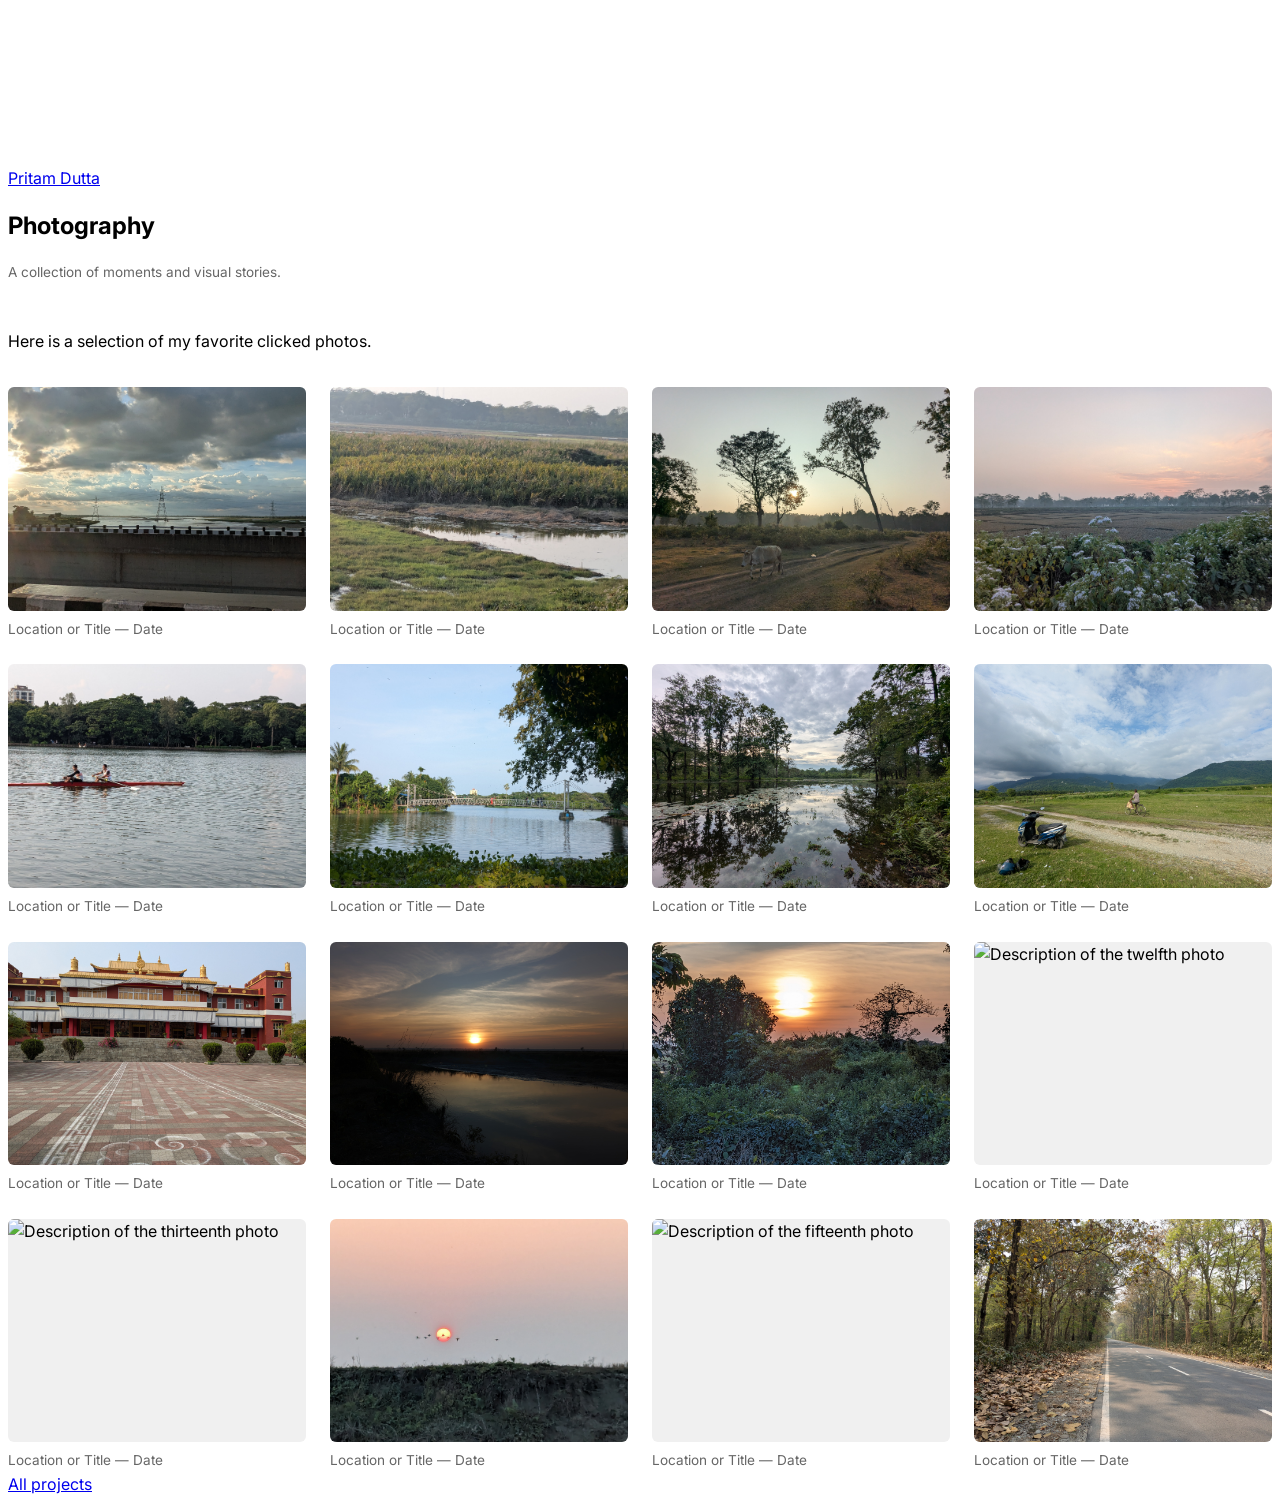
==== photography/photography.html @ 3ef8dfbd "Update photography.html" ====
<!DOCTYPE html>
<html lang="en">
<head>
  <meta charset="UTF-8">
  <meta name="viewport" content="width=device-width, initial-scale=1.0">
  <meta name="description" content="A collection of my photography and captured moments.">
  <title>Photography — Pritam Dutta</title>

  <link rel="preconnect" href="https://fonts.googleapis.com">
  <link rel="preconnect" href="https://fonts.gstatic.com" crossorigin>
  <link href="https://fonts.googleapis.com/css2?family=Inter:wght@400;500&family=Newsreader:ital,opsz,wght@0,6..72,400;0,6..72,500;1,6..72,400;1,6..72,500&display=swap" rel="stylesheet">

  <link rel="stylesheet" href="../assets/style.css">
  <style>
    body {
      font-family: 'Inter', -apple-system, BlinkMacSystemFont, "Segoe UI", Helvetica, Arial, sans-serif;
      font-size: 1rem;
      line-height: 1.6;
    }
    h1 {
      font-size: 1.5rem;
    }
    h3 {
      font-size: 1.1rem;
    }
    .meta, figcaption {
      font-size: 0.85rem;
      color: #666;
      margin-top: 0.5rem;
    }
    
    /* Photography Grid Styling */
    .photo-gallery {
      display: grid;
      grid-template-columns: repeat(auto-fit, minmax(280px, 1fr));
      gap: 1.5rem;
      margin-top: 2rem;
    }
    .photo-gallery figure {
      margin: 0;
      display: flex;
      flex-direction: column;
      cursor: pointer;
    }
    .photo-gallery img {
      width: 100%;
      height: auto;
      display: block;
      border-radius: 6px;
      object-fit: cover;
      aspect-ratio: 4 / 3;
      background-color: #f0f0f0;
      transition: transform 0.2s ease, opacity 0.2s ease;
    }
    .photo-gallery figure:hover img {
      opacity: 0.9;
      transform: scale(1.01);
    }

    /* Lightbox Modal Styling */
    .lightbox {
      display: none;
      position: fixed;
      z-index: 1000;
      top: 0;
      left: 0;
      width: 100%;
      height: 100%;
      background-color: rgba(0, 0, 0, 0.85);
      backdrop-filter: blur(5px);
      justify-content: center;
      align-items: center;
      flex-direction: column;
      padding: 2rem;
      box-sizing: border-box;
    }
    .lightbox.active {
      display: flex;
    }
    .lightbox-content {
      max-width: 90%;
      max-height: 80vh;
      object-fit: contain;
      border-radius: 4px;
      box-shadow: 0 10px 30px rgba(0,0,0,0.5);
    }
    .lightbox-caption {
      color: #fff;
      margin-top: 1rem;
      font-size: 0.95rem;
      text-align: center;
    }
    .lightbox-close {
      position: absolute;
      top: 1.5rem;
      right: 2rem;
      background: none;
      border: none;
      color: #fff;
      font-size: 2rem;
      cursor: pointer;
      opacity: 0.8;
      transition: opacity 0.2s;
    }
    .lightbox-close:hover {
      opacity: 1;
    }
  </style>
</head>
<body>
  <canvas id="ripple" aria-hidden="true"></canvas>

  <main>
    <a class="back" href="../index.html">Pritam Dutta</a>

    <header class="page-header project-header">
      <h1>Photography</h1>
      <p class="meta">A collection of moments and visual stories.</p>
    </header>

    <div class="project-body">
      <p>Here is a selection of my favorite clicked photos.</p>

      <div class="photo-gallery">
        <!-- Photo 1 -->
        <figure>
          <img src="Sunset.jpg" alt="Description of the first photo" loading="lazy">
          <figcaption>Location or Title — Date</figcaption>
        </figure>

        <!-- Photo 2 -->
        <figure>
          <img src="photos/photo_2.jpg" alt="Description of the second photo" loading="lazy">
          <figcaption>Location or Title — Date</figcaption>
        </figure>

        <!-- Photo 3 -->
        <figure>
          <img src="photos/photo_3.jpg" alt="Description of the third photo" loading="lazy">
          <figcaption>Location or Title — Date</figcaption>
        </figure>
        
        <!-- Photo 4 -->
        <figure>
          <img src="photos/photo_4.jpg" alt="Description of the fourth photo" loading="lazy">
          <figcaption>Location or Title — Date</figcaption>
        </figure>
        <figure>
          <img src="photos/photo_5.jpg" alt="Description of the fifth photo" loading="lazy">
          <figcaption>Location or Title — Date</figcaption>
        </figure>

        <figure>
          <img src="photos/photo_6.jpg" alt="Description of the sixth photo" loading="lazy">
          <figcaption>Location or Title — Date</figcaption>
        </figure>
        
        <figure>
          <img src="photos/photo_7.jpg" alt="Description of the seventh photo" loading="lazy">
          <figcaption>Location or Title — Date</figcaption>
        </figure>
        <figure>
          <img src="photos/photo_8.jpg" alt="Description of the eighth photo" loading="lazy">
          <figcaption>Location or Title — Date</figcaption>
        </figure>

        <figure>
          <img src="photos/photo_9.jpg" alt="Description of the ninth photo" loading="lazy">
          <figcaption>Location or Title — Date</figcaption>
        </figure>
        
        <figure>
          <img src="photos/photo_10.jpg" alt="Description of the tenth photo" loading="lazy">
          <figcaption>Location or Title — Date</figcaption>
        </figure>
        <figure>
          <img src="photos/photo_11.jpg" alt="Description of the eleventh photo" loading="lazy">
          <figcaption>Location or Title — Date</figcaption>
        </figure>

        <figure>
          <img src="photos/photo_12.jpg" alt="Description of the twelfth photo" loading="lazy">
          <figcaption>Location or Title — Date</figcaption>
        </figure>
        
        <figure>
          <img src="photos/photo_13.jpg" alt="Description of the thirteenth photo" loading="lazy">
          <figcaption>Location or Title — Date</figcaption>
        </figure>
        <figure>
          <img src="photos/photo_14.jpg" alt="Description of the fourteenth photo" loading="lazy">
          <figcaption>Location or Title — Date</figcaption>
        </figure>

        <figure>
          <img src="photos/photo_15.jpg" alt="Description of the fifteenth photo" loading="lazy">
          <figcaption>Location or Title — Date</figcaption>
        </figure>
        
        <figure>
          <img src="photos/photo_16.jpg" alt="Description of the sixteenth photo" loading="lazy">
          <figcaption>Location or Title — Date</figcaption>
        </figure>
      </div>
    </div>

    <nav class="project-footer-nav">
      <a href="../index.html">All projects</a>
    </nav>
  </main>

  <!-- Lightbox Overlay Structure -->
  <div class="lightbox" id="lightbox">
    <button class="lightbox-close" aria-label="Close lightbox">&times;</button>
    <img class="lightbox-content" id="lightbox-img" src="" alt="">
    <div class="lightbox-caption" id="lightbox-caption"></div>
  </div>

  <script src="../assets/ripple.js"></script>
  <script>
    // Lightbox Functionality
    const lightbox = document.getElementById('lightbox');
    const lightboxImg = document.getElementById('lightbox-img');
    const lightboxCaption = document.getElementById('lightbox-caption');
    const closeBtn = document.querySelector('.lightbox-close');
    const figures = document.querySelectorAll('.photo-gallery figure');

    figures.forEach(figure => {
      figure.addEventListener('click', () => {
        const img = figure.querySelector('img');
        const caption = figure.querySelector('figcaption');
        
        lightboxImg.src = img.src;
        lightboxImg.alt = img.alt;
        lightboxCaption.textContent = caption ? caption.textContent : '';
        lightbox.classList.add('active');
      });
    });

    const closeLightbox = () => {
      lightbox.classList.remove('active');
      lightboxImg.src = '';
    };

    closeBtn.addEventListener('click', closeLightbox);
    
    // Close when clicking on the background backdrop
    lightbox.addEventListener('click', (e) => {
      if (e.target === lightbox) {
        closeLightbox();
      }
    });

    // Close on Escape key press
    document.addEventListener('keydown', (e) => {
      if (e.key === 'Escape' && lightbox.classList.contains('active')) {
        closeLightbox();
      }
    });
  </script>
</body>
</html>
---- assets/style.css ----
:root {
  --paper: #ffffff;
  --ink: #1c211d;
  --muted: #70796f;
  --moss: #3f6b4a;
  --mist: #f4f7f3;
  --line: rgba(28, 33, 29, 0.1);
  --water: #cfe0d3;
  --max-width: 660px;
}[cite: 3]

* { box-sizing: border-box; }[cite: 3]

html { scroll-behavior: smooth; }[cite: 3]

body {
  margin: 0;
  background: var(--paper);
  color: var(--ink);
  font-family: "Newsreader", Georgia, "Times New Roman", serif;
  font-size: 18px;
  line-height: 1.65;
  -webkit-font-smoothing: antialiased;
}[cite: 3]

main {
  position: relative;
  z-index: 1;
  width: 100%;
  max-width: none;
  margin: 0; 
  padding: 96px 20px 150px 20px;
} 

/* ---------- Header ---------- */

header.page-header { margin-bottom: 46px; }[cite: 3]

h1 {
  margin: 0 0 8px;
  font-size: clamp(1.9rem, 5vw, 2.5rem);
  font-weight: 500;
  letter-spacing: -0.01em;
  line-height: 1.15;
}[cite: 3]

.subtitle {
  margin: 0;
  color: var(--muted);
  font-family: "Inter", Arial, Helvetica, sans-serif;
  font-size: 0.86rem;
}[cite: 3]

.intro {
  max-width: 58ch;
  margin: 28px 0 0;
  font-size: 1.05rem;
}[cite: 3]

/* ---------- Sections & list rows ---------- */

section {
  margin-top: 52px;
  padding-top: 28px;
  border-top: 1px solid var(--line);
}[cite: 3]

h2 {
  margin: 0 0 18px;
  font-family: "Newsreader", serif;
  font-style: italic;
  font-weight: 500;
  font-size: 1.08rem;
  color: var(--ink);
}[cite: 3]

.list { display: flex; flex-direction: column; }[cite: 3]

a.row {
  display: grid;
  grid-template-columns: 1fr auto;
  gap: 18px;
  align-items: baseline;
  padding: 14px 10px;
  margin: 0 -10px;
  border-radius: 6px;
  text-decoration: none;
  color: inherit;
  transition: background-color 0.15s ease;
}[cite: 3]

a.row:hover { background: var(--mist); }[cite: 3]
a.row:hover .row-title { color: var(--moss); }[cite: 3]

.row-title { display: block; font-size: 1.05rem; }[cite: 3]

.row-desc {
  display: block;
  margin-top: 3px;
  color: var(--muted);
  font-size: 0.92rem;
  max-width: 56ch;
}[cite: 3]

.row-year {
  color: #9aa39a;
  font-family: "Inter", sans-serif;
  font-size: 0.82rem;
  white-space: nowrap;
}[cite: 3]

.plain-row { padding: 12px 10px; margin: 0 -10px; }[cite: 3]
.plain-row a { color: var(--ink); text-decoration: none; }[cite: 3]
.plain-row a:hover { color: var(--moss); text-decoration: underline; }[cite: 3]

.empty-note {
  color: var(--muted);
  font-style: italic;
  font-size: 0.95rem;
  padding: 6px 10px 0;
  margin: 0;
}[cite: 3]

/* ---------- Footer links ---------- */

nav.links {
  margin-top: 64px;
  padding-top: 22px;
  border-top: 1px solid var(--line);
  font-family: "Inter", sans-serif;
  font-size: 0.86rem;
}[cite: 3]

nav.links a { color: var(--moss); text-decoration: none; margin-right: 20px; }[cite: 3]
nav.links a:hover { text-decoration: underline; }[cite: 3]

footer.site-footer {
  margin-top: 40px;
  color: #a7ada4;
  font-family: "Inter", sans-serif;
  font-size: 0.72rem;
}[cite: 3]

/* ---------- Project detail pages ---------- */

.back {
  display: inline-block;
  margin-bottom: 40px;
  font-family: "Inter", sans-serif;
  font-size: 0.85rem;
  color: var(--muted);
  text-decoration: none;
}[cite: 3]
.back:hover { color: var(--moss); }[cite: 3]

.project-header .meta {
  font-family: "Inter", sans-serif;
  font-size: 0.85rem;
  color: var(--muted);
  margin: 8px 0 0;
}[cite: 3]

.project-body { margin-top: 36px; max-width: 62ch; }[cite: 3]
.project-body p { margin: 0 0 20px; }[cite: 3]
.project-body a { color: var(--moss); }[cite: 3]
.project-body code {
  font-family: "Inter", monospace;
  font-size: 0.88em;
  background: var(--mist);
  padding: 0.1em 0.35em;
  border-radius: 4px;
}[cite: 3]

.project-footer-nav {
  margin-top: 56px;
  padding-top: 22px;
  border-top: 1px solid var(--line);
  font-family: "Inter", sans-serif;
  font-size: 0.85rem;
}[cite: 3]
.project-footer-nav a { color: var(--moss); text-decoration: none; }[cite: 3]
.project-footer-nav a:hover { text-decoration: underline; }[cite: 3]


/* ---------- Minimalist Forest and Panda Animation ---------- */

#panda-forest {
  position: fixed;
  bottom: 0;
  left: 0;
  width: 100%;
  height: 120px;
  z-index: 0;
  pointer-events: none;
}

.tree {
  position: absolute;
  bottom: 0;
  width: 0;
  height: 0;
  border-left: 25px solid transparent;
  border-right: 25px solid transparent;
}
.tree1 { left: 15%; border-bottom: 70px solid var(--moss); opacity: 0.8; }
.tree2 { left: 30%; border-bottom: 90px solid #2a4f35; }
.tree3 { left: 85%; border-bottom: 110px solid var(--moss); opacity: 0.9; }

.bamboo {
  position: absolute;
  bottom: 0;
  left: 65%;
  width: 6px;
  height: 50px;
  background-color: #68a342;
  border-radius: 3px;
}

.panda {
  position: absolute;
  bottom: 10px;
  left: -60px;
  width: 45px;
  height: 28px;
  background: #fff;
  border: 2px solid var(--ink);
  border-radius: 25px;
  animation: walkAndEat 8s infinite;
}

.panda .head {
  position: absolute;
  right: -12px;
  top: -12px;
  width: 28px;
  height: 28px;
  background: #fff;
  border: 2px solid var(--ink);
  border-radius: 50%;
}

.panda .ear {
  position: absolute;
  width: 10px;
  height: 10px;
  background: var(--ink);
  border-radius: 50%;
}
.ear.left { top: -4px; left: -2px; }
.ear.right { top: -4px; right: -2px; }

.panda .eye {
  position: absolute;
  top: 8px;
  width: 6px;
  height: 8px;
  background: var(--ink);
  border-radius: 50%;
}
.eye.left { left: 4px; transform: rotate(-15deg); }
.eye.right { right: 4px; transform: rotate(15deg); }

@keyframes walkAndEat {
  0%   { left: -60px; transform: translateY(0); }
  35%  { left: 60%; transform: translateY(0); }
  38%  { left: 60%; transform: translateY(-4px) rotate(5deg); }
  41%  { left: 60%; transform: translateY(0) rotate(0deg); }
  44%  { left: 60%; transform: translateY(-4px) rotate(5deg); }
  47%  { left: 60%; transform: translateY(0) rotate(0deg); }
  85%  { left: 60%; transform: translateY(0); }
  100% { left: 110%; transform: translateY(0); }
}


/* ---------- Responsive ---------- */

@media (max-width: 600px) {
  main { padding-top: 64px; }[cite: 3]

  a.row { grid-template-columns: 1fr; gap: 2px; }[cite: 3]
  .row-year { order: -1; font-size: 0.78rem; }[cite: 3]
}[cite: 3]

@media (prefers-reduced-motion: reduce) {
  html { scroll-behavior: auto; }[cite: 3]
}[cite: 3]
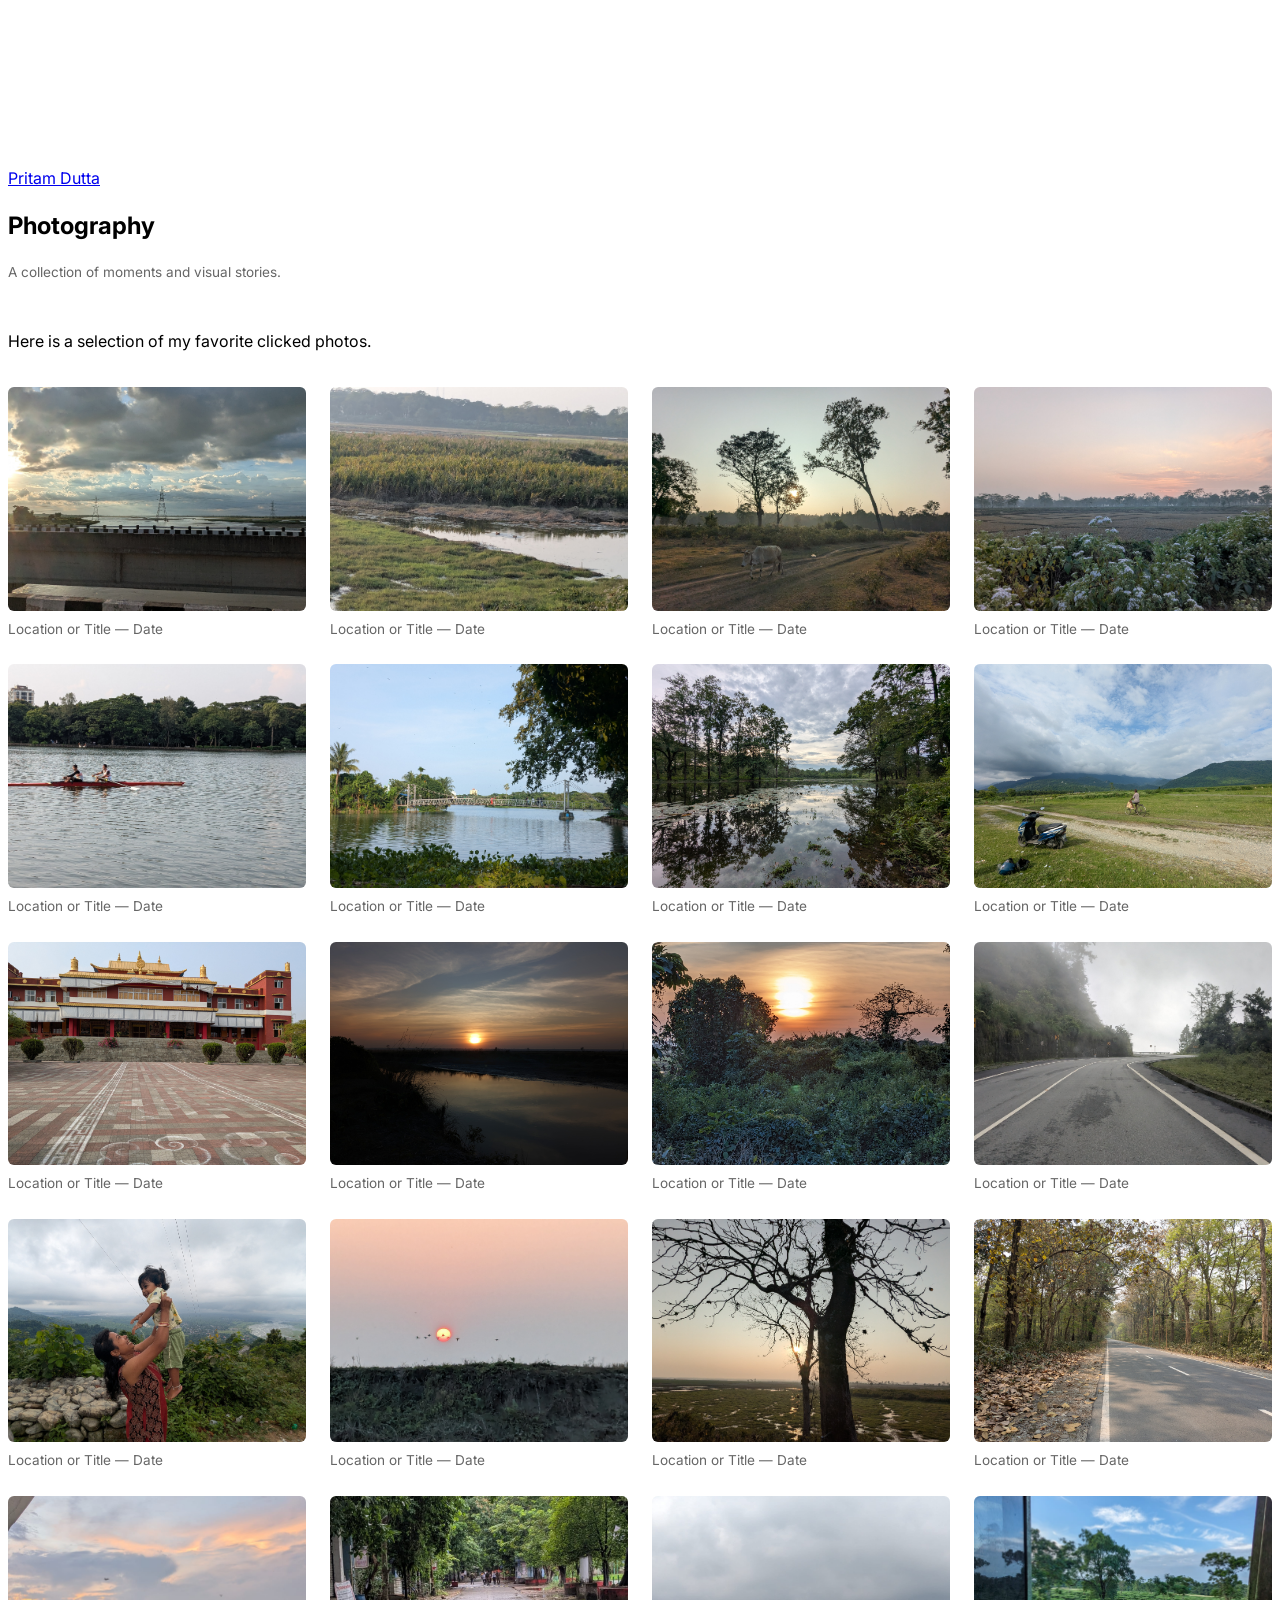
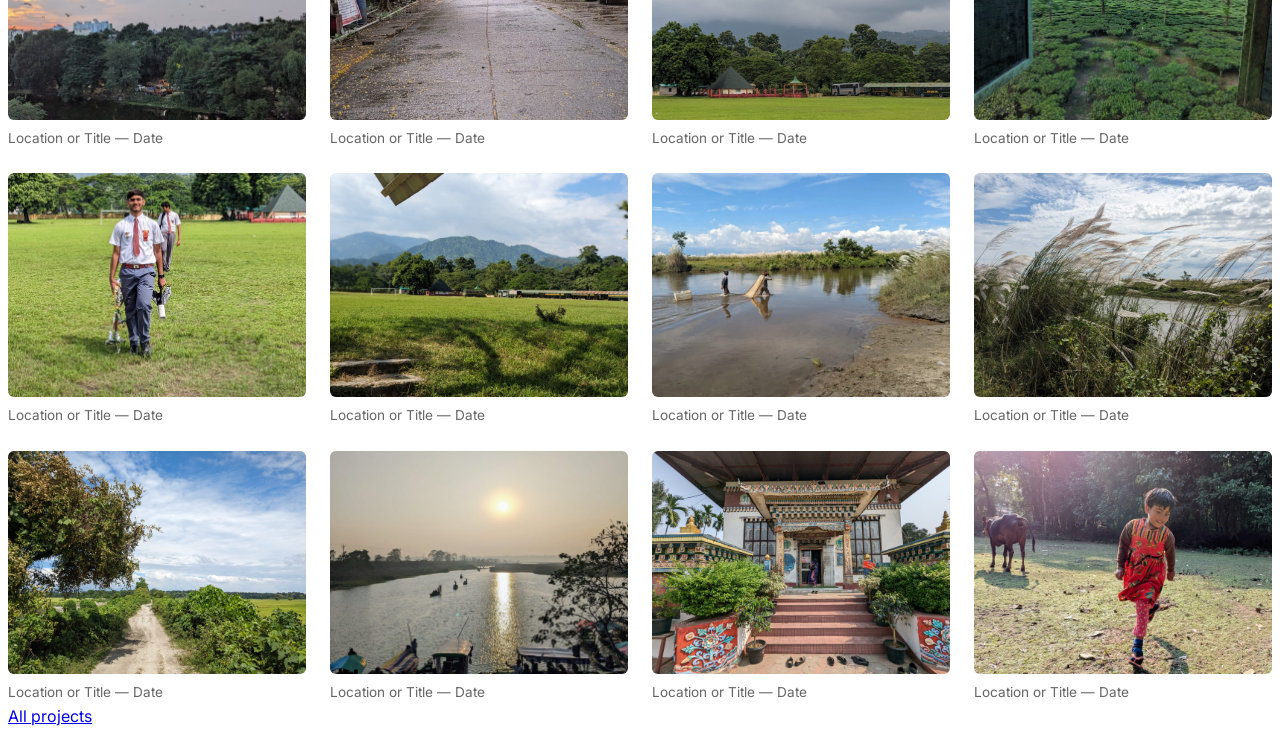
==== commit 0ef3bfda: "Add multiple new photo figures to photography.html" ====
--- a/photography/photography.html
+++ b/photography/photography.html
@@ -201,6 +201,60 @@
           <img src="photos/photo_16.jpg" alt="Description of the sixteenth photo" loading="lazy">
           <figcaption>Location or Title — Date</figcaption>
         </figure>
+        <figure>
+          <img src="photos/photo_17.jpeg" alt="Description of the fifteenth photo" loading="lazy">
+          <figcaption>Location or Title — Date</figcaption>
+        </figure>
+        
+        <figure>
+          <img src="photos/photo_18.jpeg" alt="Description of the sixteenth photo" loading="lazy">
+          <figcaption>Location or Title — Date</figcaption>
+        </figure>
+        <figure>
+          <img src="photos/photo_19.jpeg" alt="Description of the fifteenth photo" loading="lazy">
+          <figcaption>Location or Title — Date</figcaption>
+        </figure>
+        
+        <figure>
+          <img src="photos/photo_20.jpeg" alt="Description of the sixteenth photo" loading="lazy">
+          <figcaption>Location or Title — Date</figcaption>
+        </figure>
+        <figure>
+          <img src="photos/photo_21.jpeg" alt="Description of the fifteenth photo" loading="lazy">
+          <figcaption>Location or Title — Date</figcaption>
+        </figure>
+        
+        <figure>
+          <img src="photos/photo_22.jpeg" alt="Description of the sixteenth photo" loading="lazy">
+          <figcaption>Location or Title — Date</figcaption>
+        </figure>
+        <figure>
+          <img src="photos/photo_23.jpeg" alt="Description of the fifteenth photo" loading="lazy">
+          <figcaption>Location or Title — Date</figcaption>
+        </figure>
+        
+        <figure>
+          <img src="photos/photo24.jpeg" alt="Description of the sixteenth photo" loading="lazy">
+          <figcaption>Location or Title — Date</figcaption>
+        </figure>
+        <figure>
+          <img src="photos/photo_25.jpeg" alt="Description of the fifteenth photo" loading="lazy">
+          <figcaption>Location or Title — Date</figcaption>
+        </figure>
+        
+        <figure>
+          <img src="photos/photo_26.jpeg" alt="Description of the sixteenth photo" loading="lazy">
+          <figcaption>Location or Title — Date</figcaption>
+        </figure>
+        <figure>
+          <img src="photos/photo_27.jpeg" alt="Description of the fifteenth photo" loading="lazy">
+          <figcaption>Location or Title — Date</figcaption>
+        </figure>
+        
+        <figure>
+          <img src="photos/photo_28.jpeg" alt="Description of the sixteenth photo" loading="lazy">
+          <figcaption>Location or Title — Date</figcaption>
+        </figure>
       </div>
     </div>
 
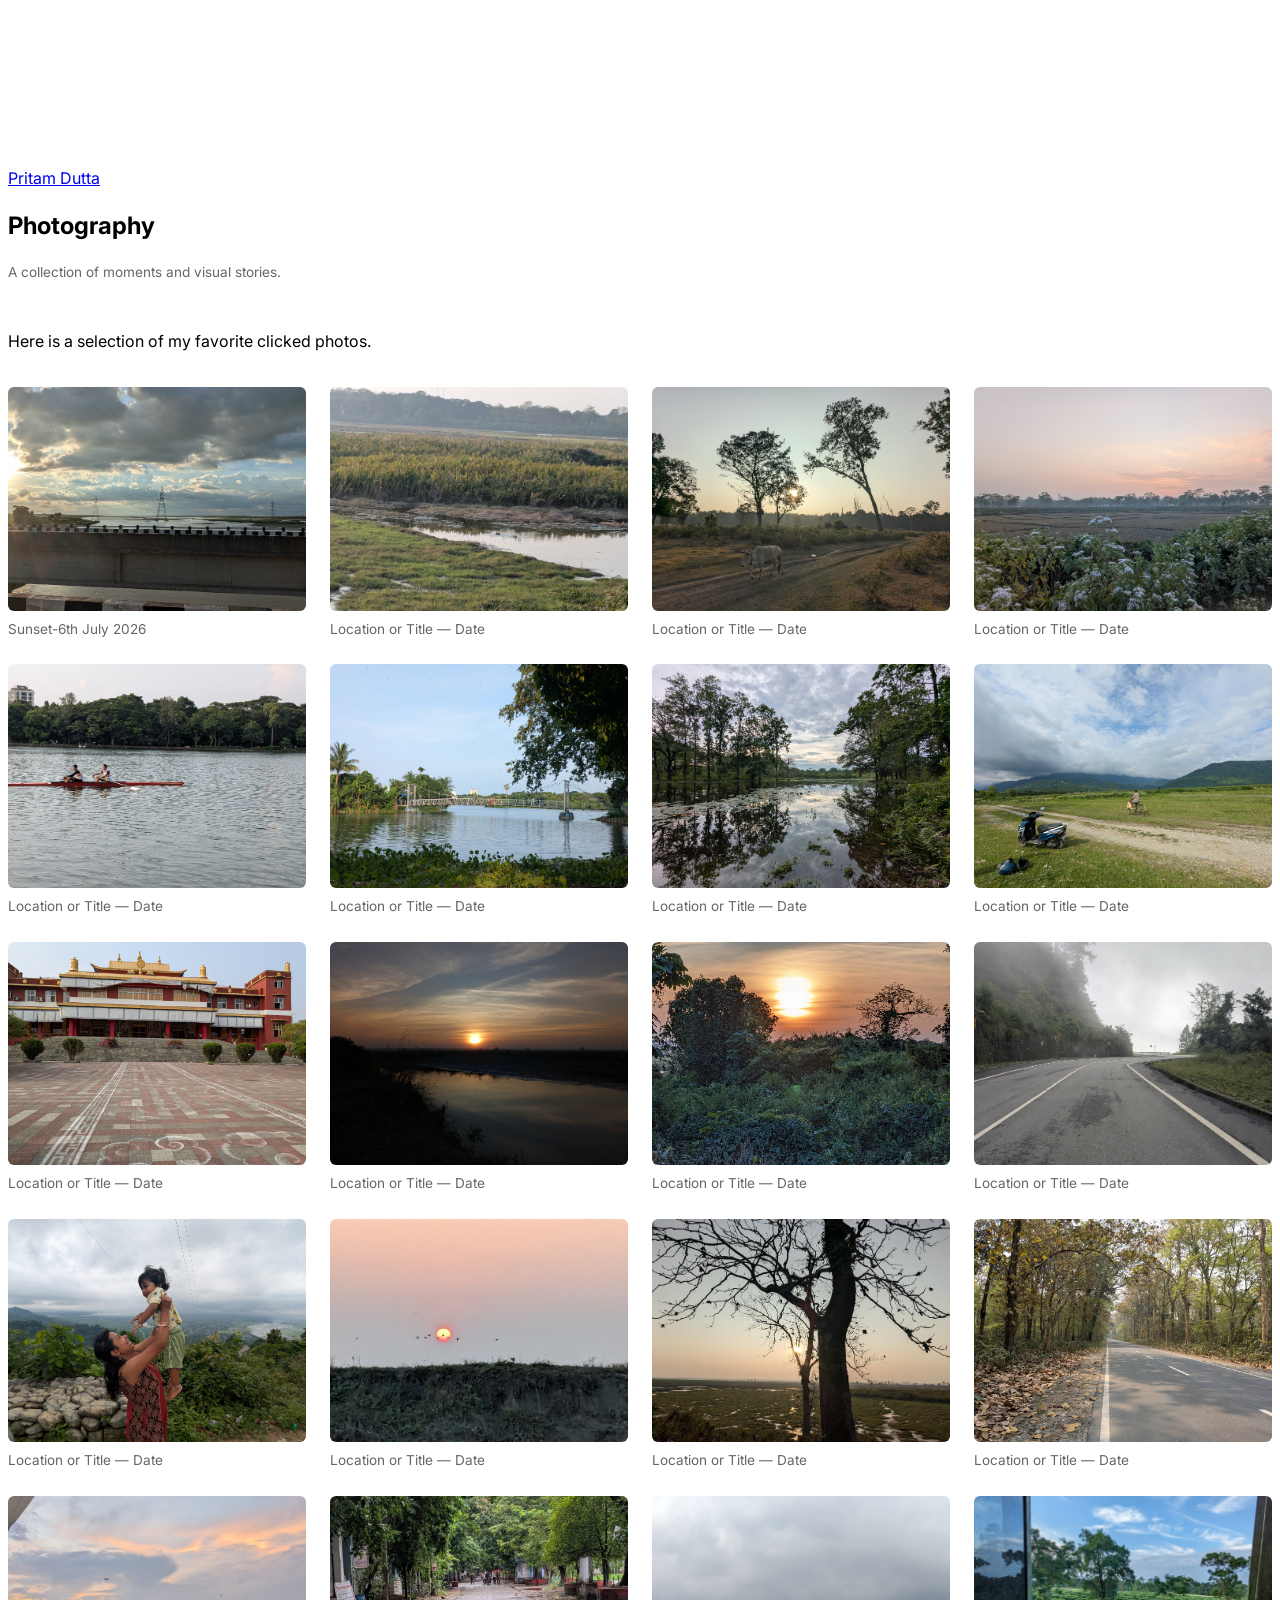
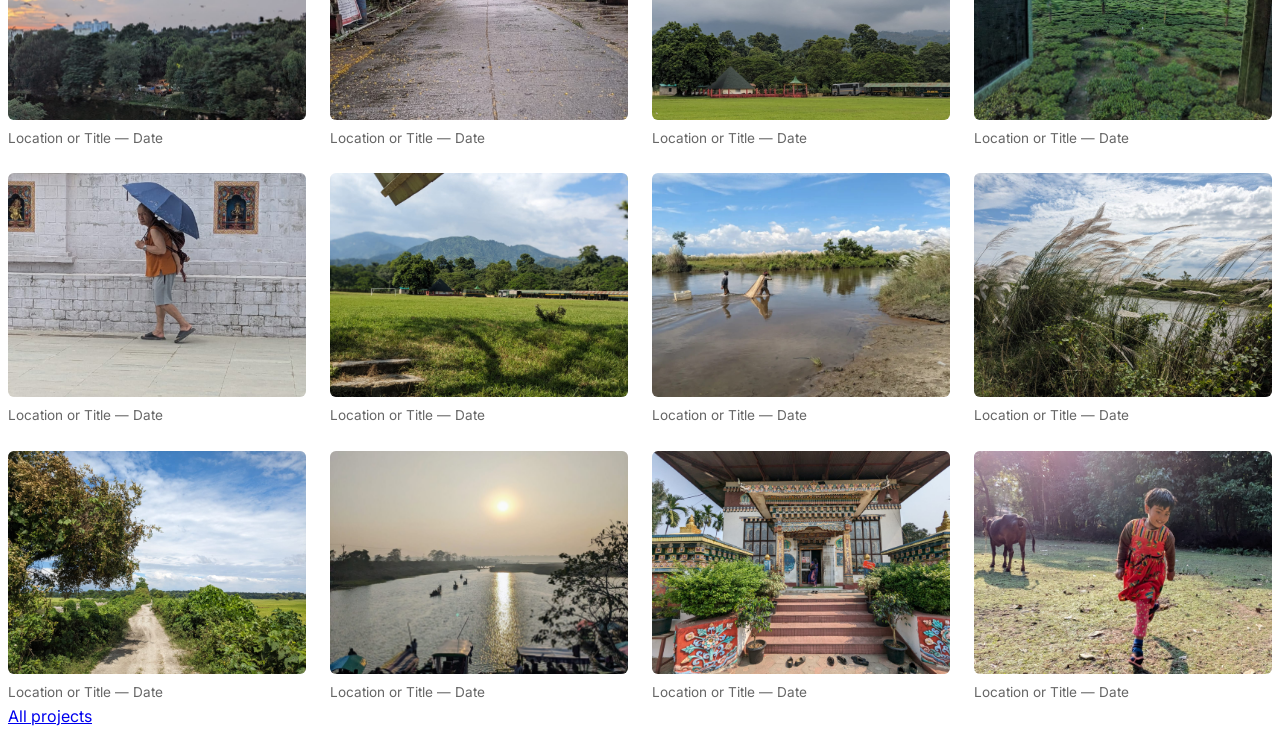
==== commit ecdf2f07: "Update photo alt text and caption for clarity" ====
--- a/photography/photography.html
+++ b/photography/photography.html
@@ -124,8 +124,8 @@
       <div class="photo-gallery">
         <!-- Photo 1 -->
         <figure>
-          <img src="Sunset.jpg" alt="Description of the first photo" loading="lazy">
-          <figcaption>Location or Title — Date</figcaption>
+          <img src="Sunset.jpg" alt="Sunset" loading="lazy">
+          <figcaption>Sunset-6th July 2026</figcaption>
         </figure>
 
         <!-- Photo 2 -->
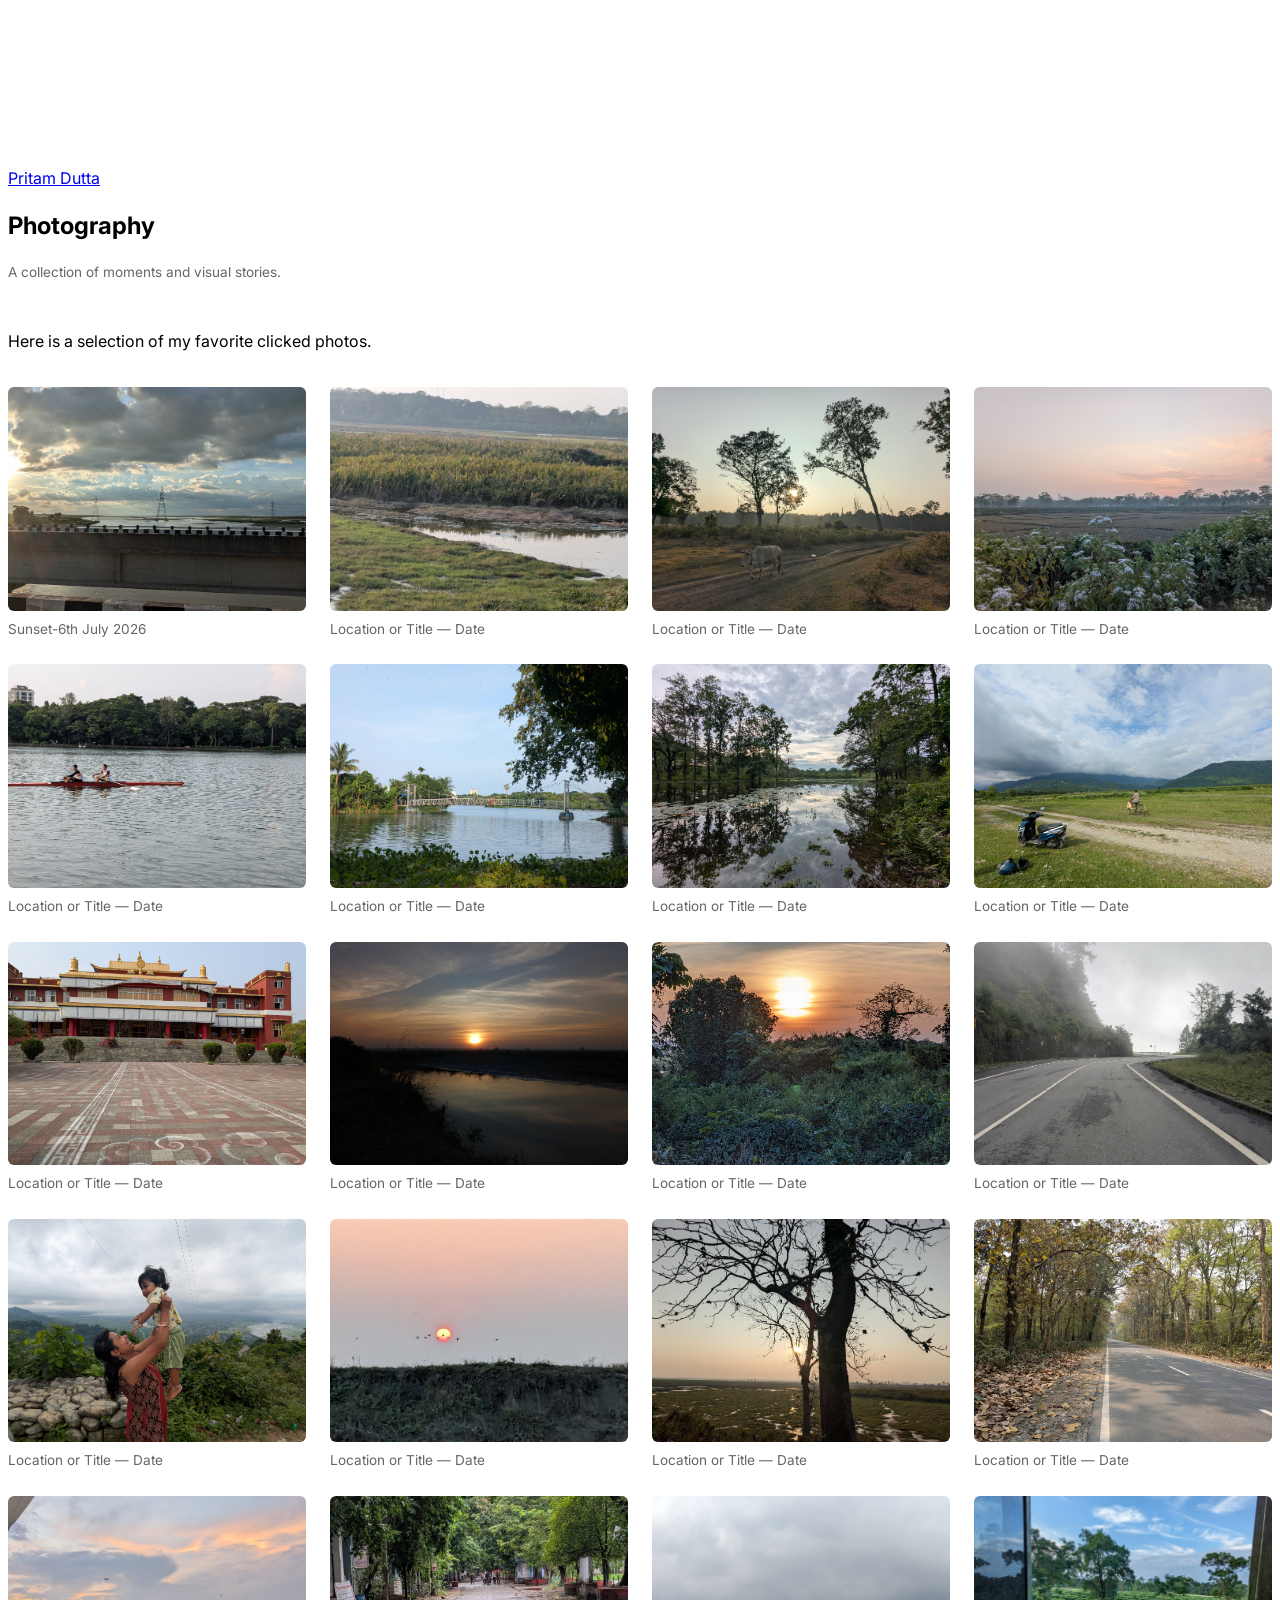
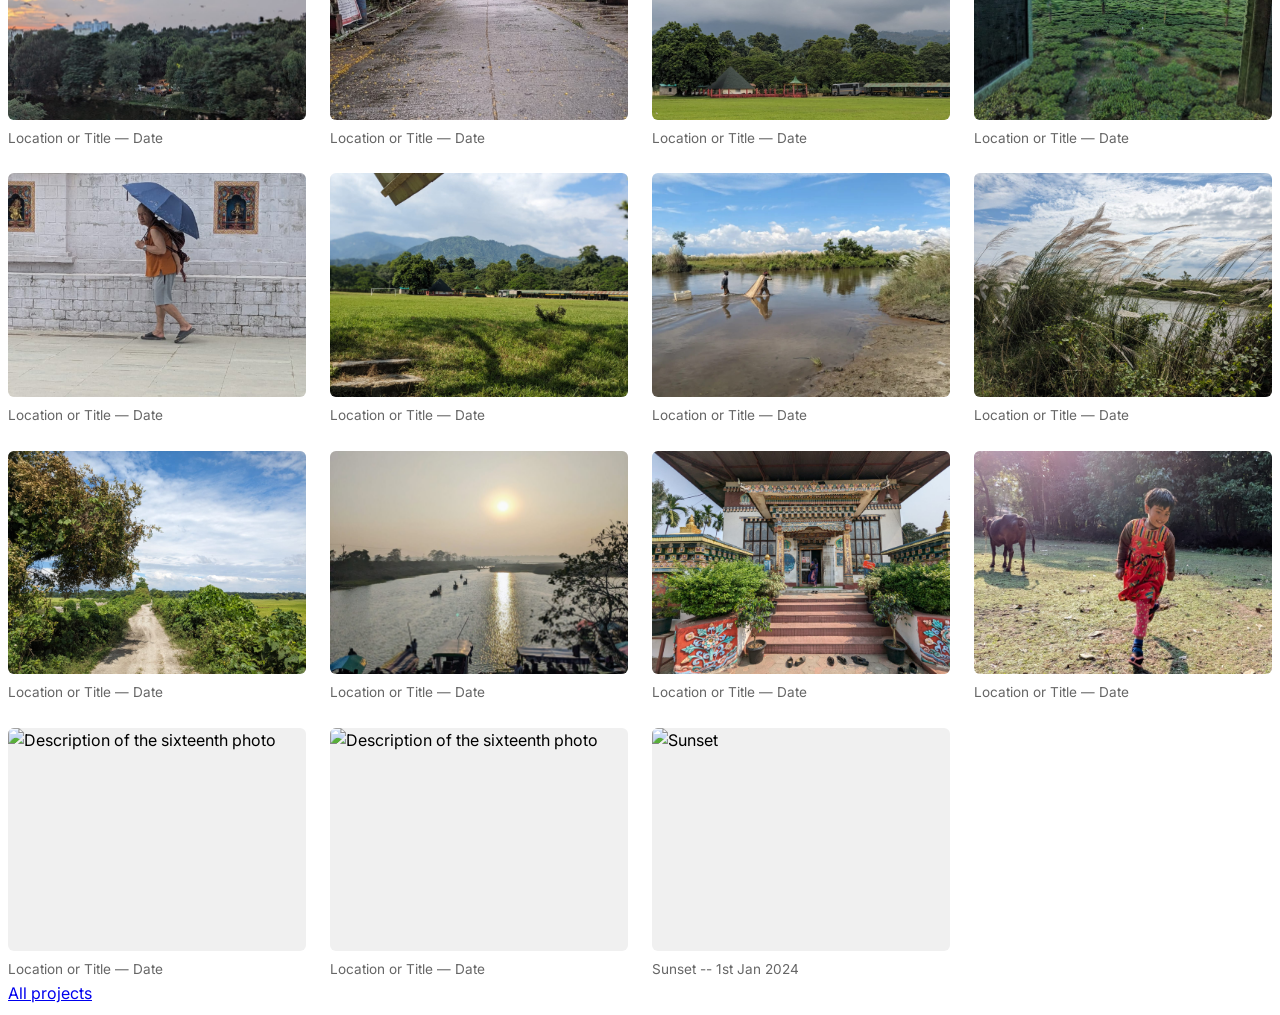
==== commit bd5451d9: "Add multiple new photo figures to photography.html" ====
--- a/photography/photography.html
+++ b/photography/photography.html
@@ -255,6 +255,18 @@
           <img src="photos/photo_28.jpeg" alt="Description of the sixteenth photo" loading="lazy">
           <figcaption>Location or Title — Date</figcaption>
         </figure>
+        <figure>
+          <img src="photos/photo_29.jpeg" alt="Description of the sixteenth photo" loading="lazy">
+          <figcaption>Location or Title — Date</figcaption>
+        </figure>
+        <figure>
+          <img src="photos/photo_30.jpeg" alt="Description of the sixteenth photo" loading="lazy">
+          <figcaption>Location or Title — Date</figcaption>
+        </figure>
+        <figure>
+          <img src="photos/photo_31.jpeg" alt="Sunset" loading="lazy">
+          <figcaption>Sunset -- 1st Jan 2024</figcaption>
+        </figure>
       </div>
     </div>
 
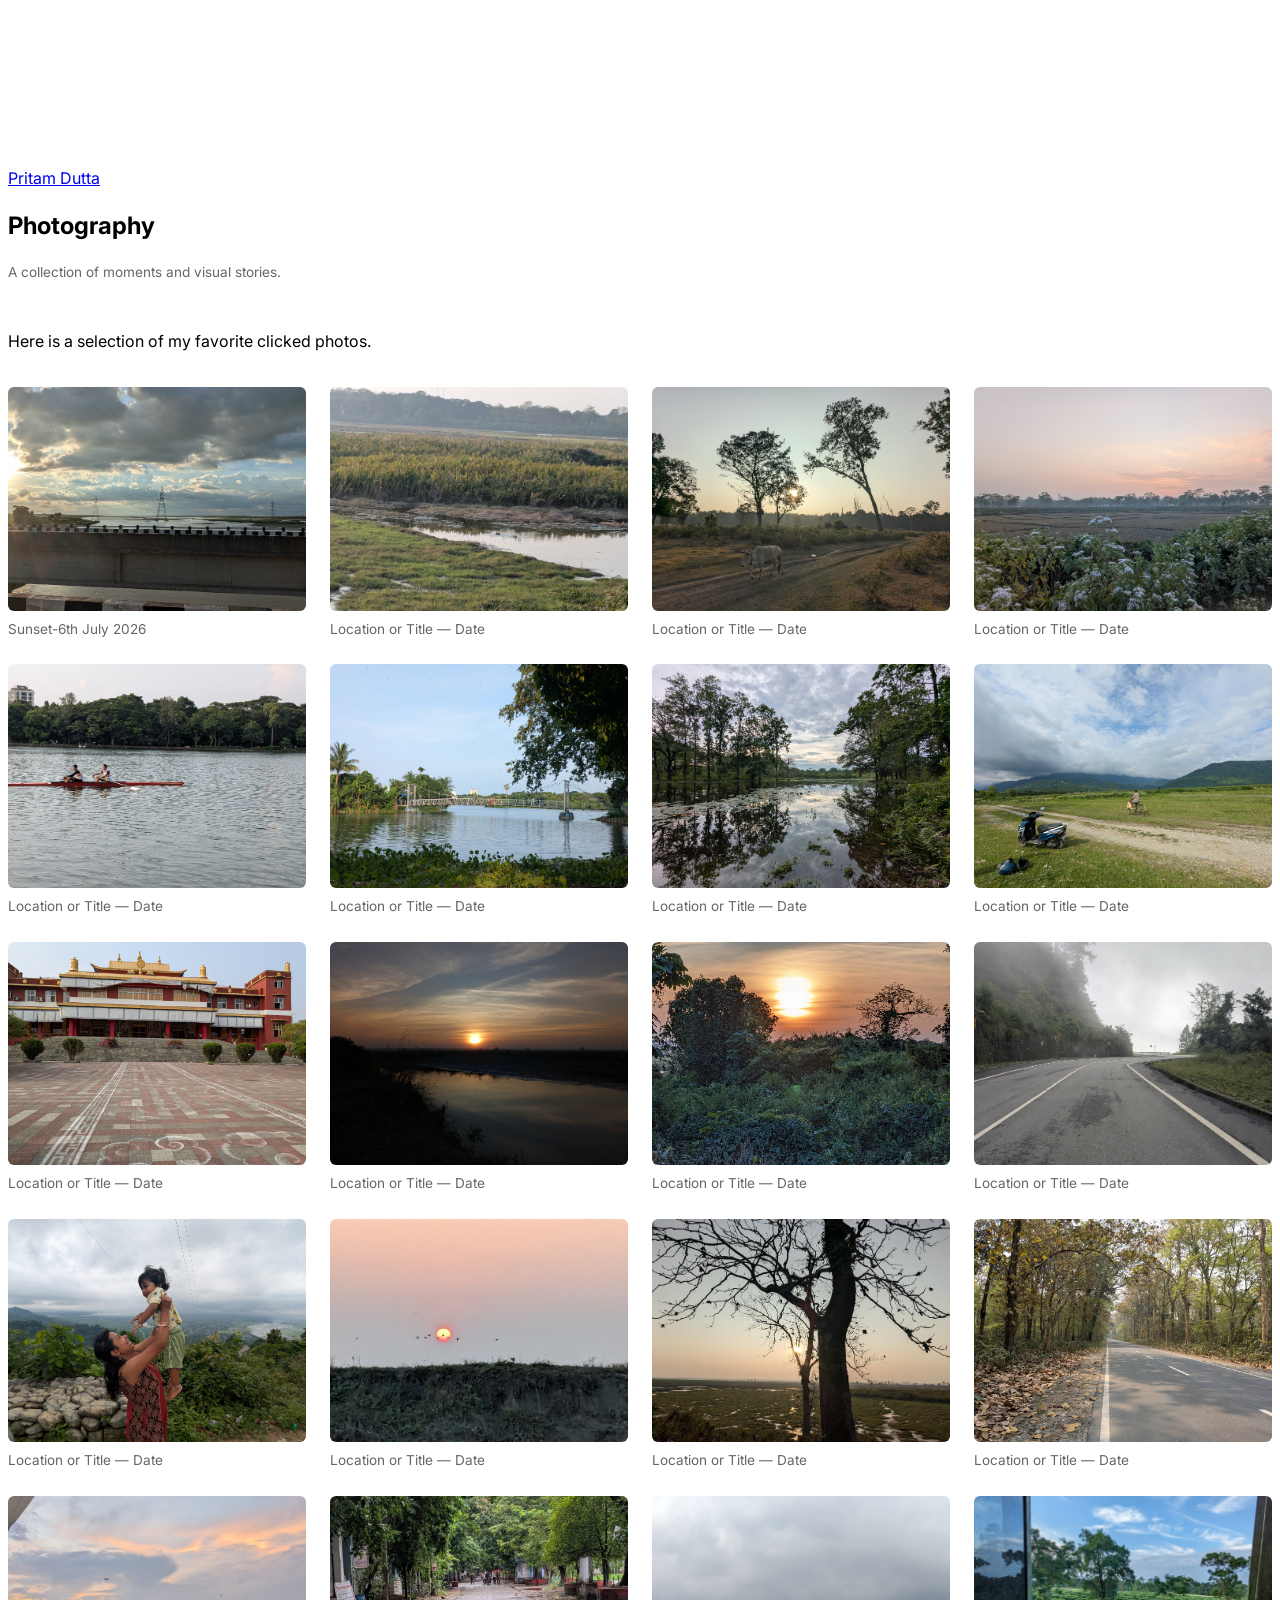
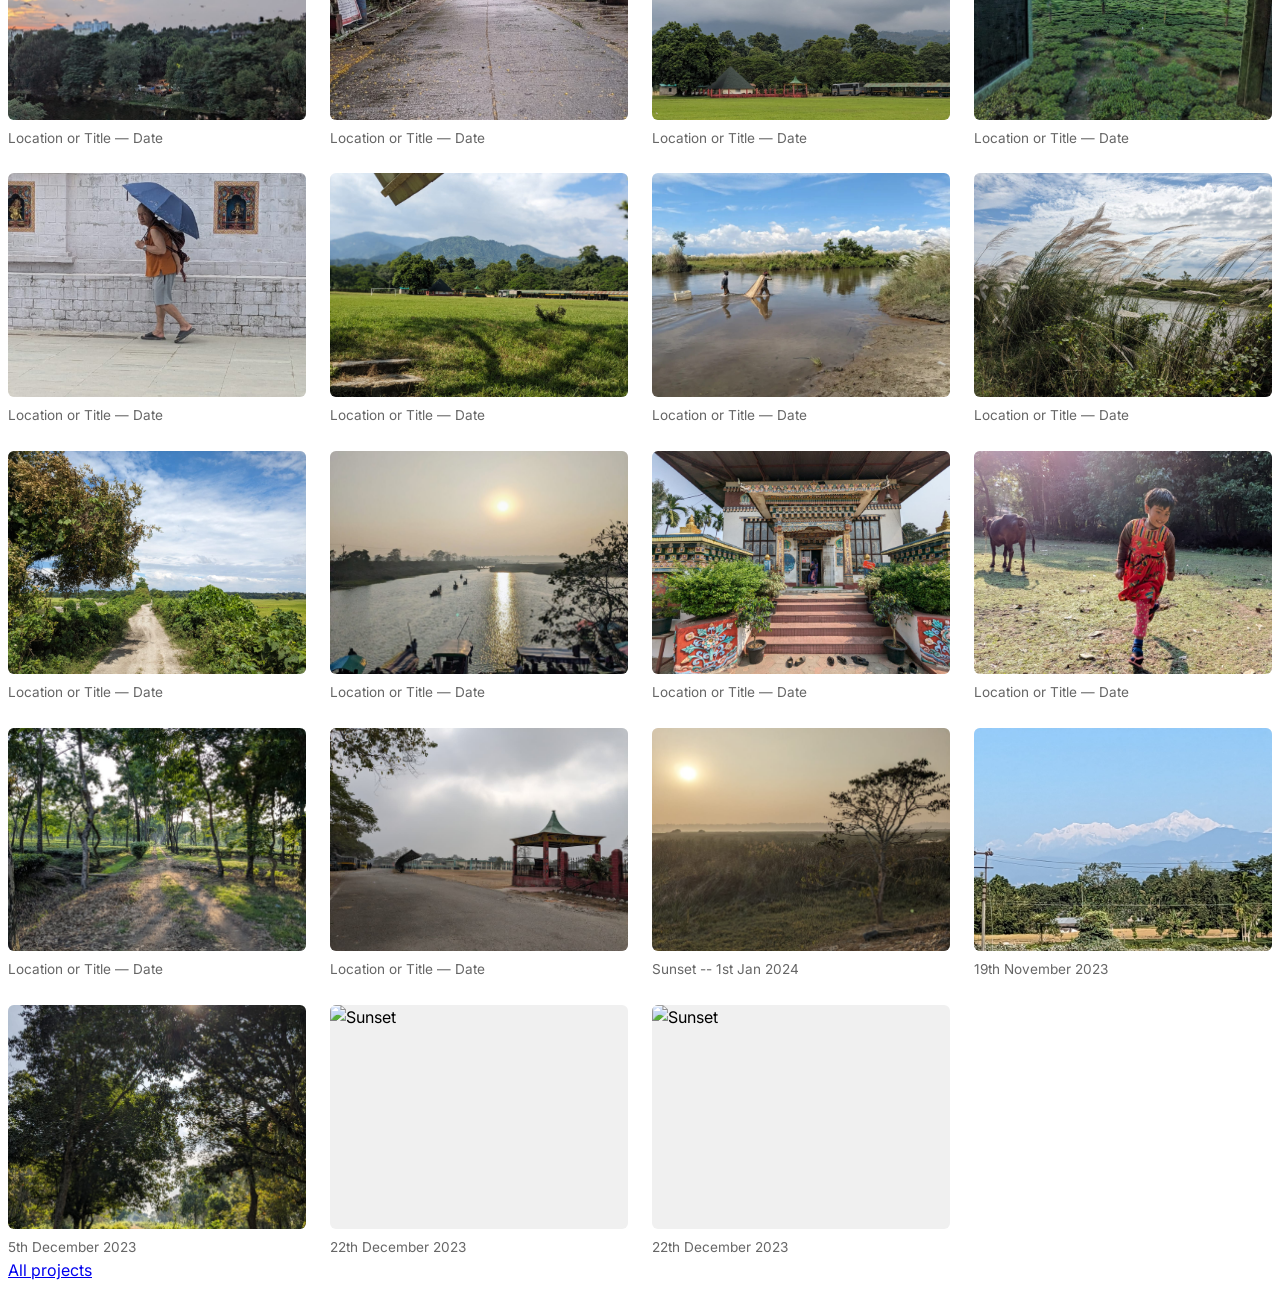
==== commit 673a0cca: "Add new sunset photos with captions to photography.html" ====
--- a/photography/photography.html
+++ b/photography/photography.html
@@ -267,6 +267,22 @@
           <img src="photos/photo_31.jpeg" alt="Sunset" loading="lazy">
           <figcaption>Sunset -- 1st Jan 2024</figcaption>
         </figure>
+        <figure>
+          <img src="photos/photo_32.jpeg" alt="Sunset" loading="lazy">
+          <figcaption>19th November 2023</figcaption>
+        </figure>
+        <figure>
+          <img src="photos/photo_33.jpeg" alt="Sunset" loading="lazy">
+          <figcaption>5th December 2023</figcaption>
+        </figure>
+        <figure>
+          <img src="photos/photo_34.jpeg" alt="Sunset" loading="lazy">
+          <figcaption>22th December 2023</figcaption>
+        </figure>
+        <figure>
+          <img src="photos/photo_35.jpeg" alt="Sunset" loading="lazy">
+          <figcaption> 22th December 2023</figcaption>
+        </figure>
       </div>
     </div>
 
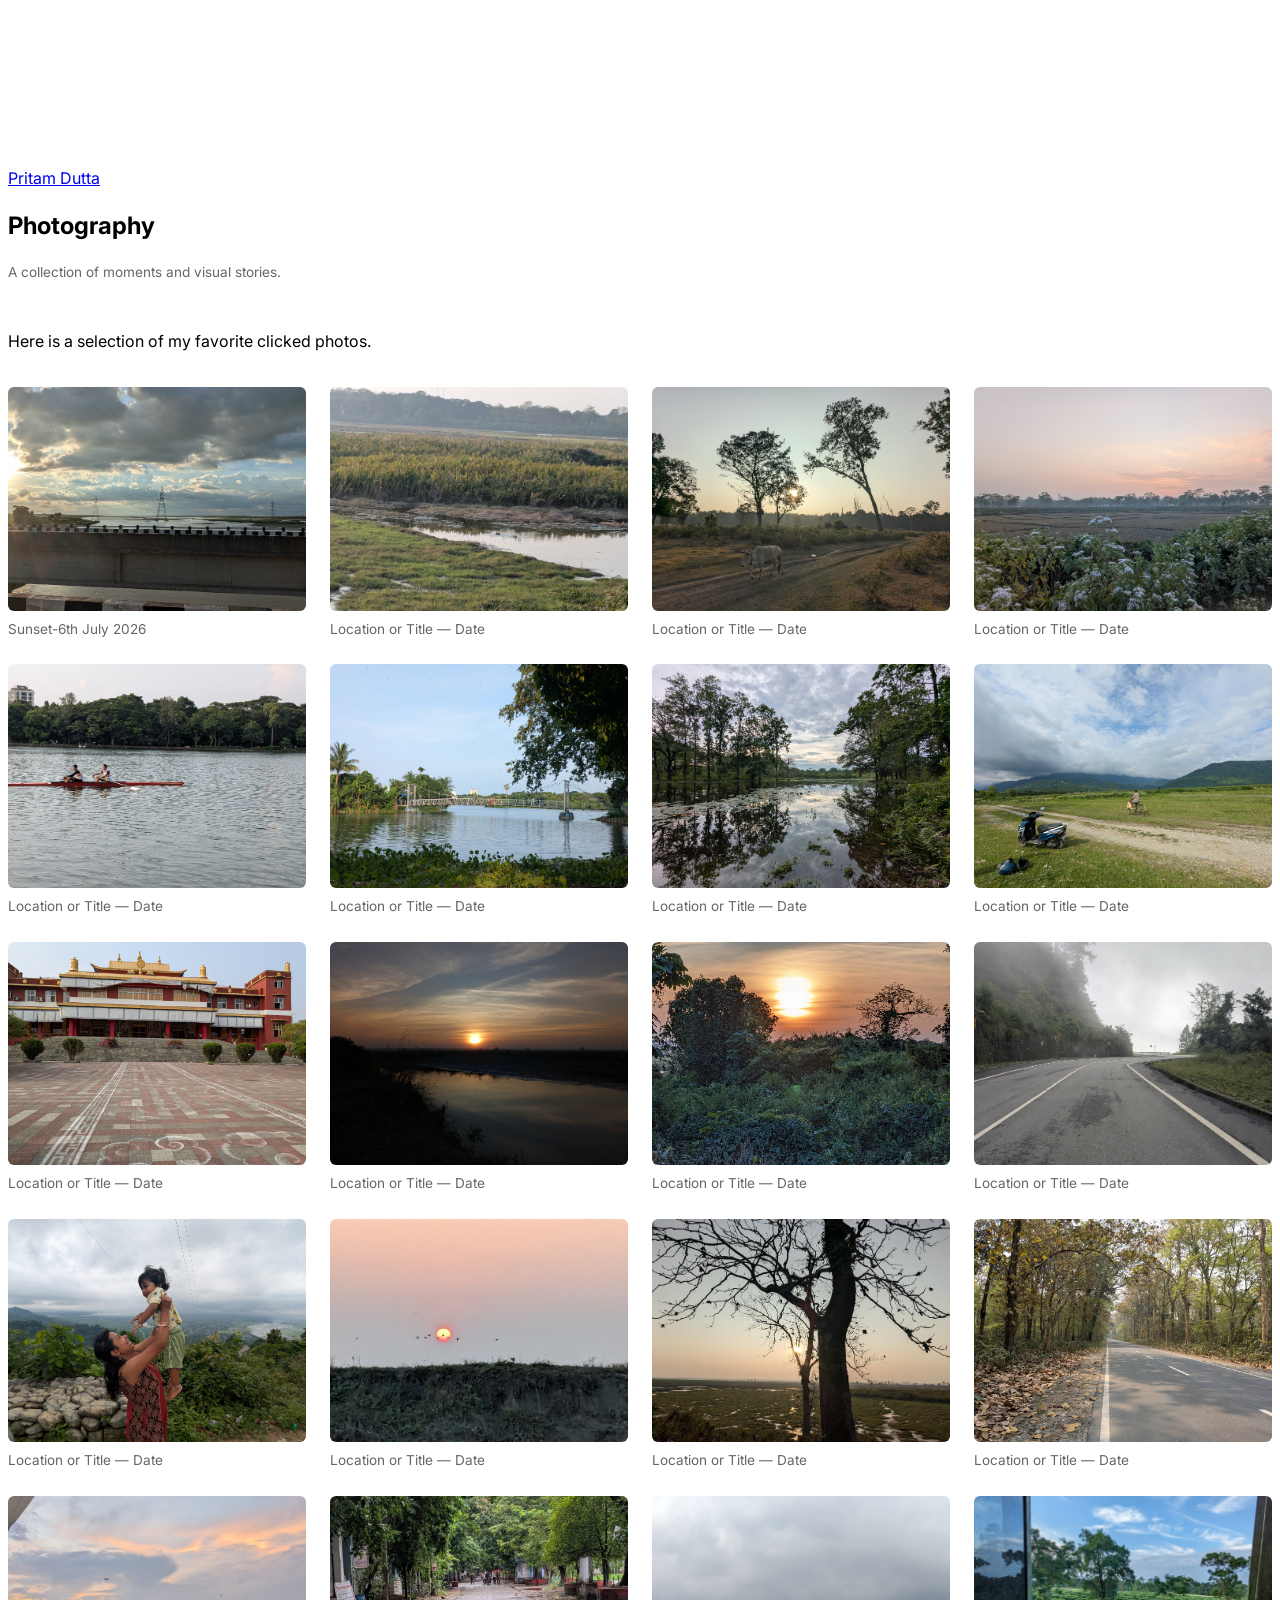
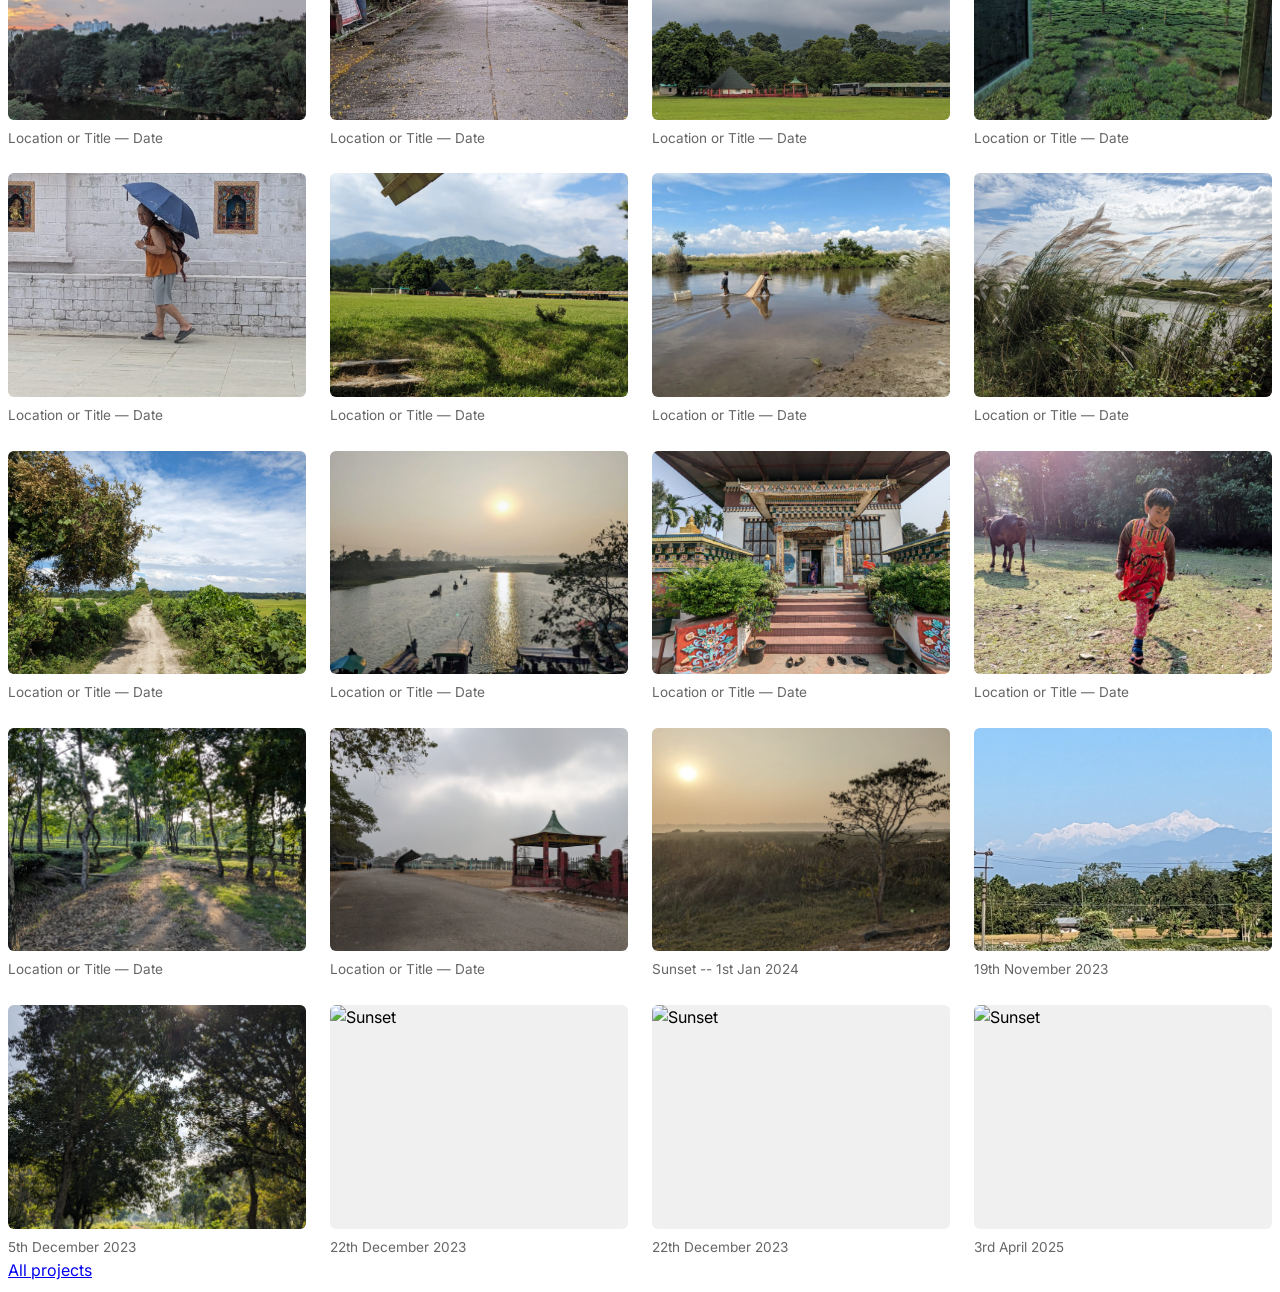
==== commit 9bf75694: "Add new photo with caption to photography.html Added a new figure with an image and caption for a ph" ====
--- a/photography/photography.html
+++ b/photography/photography.html
@@ -283,6 +283,11 @@
           <img src="photos/photo_35.jpeg" alt="Sunset" loading="lazy">
           <figcaption> 22th December 2023</figcaption>
         </figure>
+        <figure>
+          <img src="photos/photo_36.jpeg" alt="Sunset" loading="lazy">
+          <figcaption> 3rd April 2025</figcaption>
+        </figure>
+        
       </div>
     </div>
 
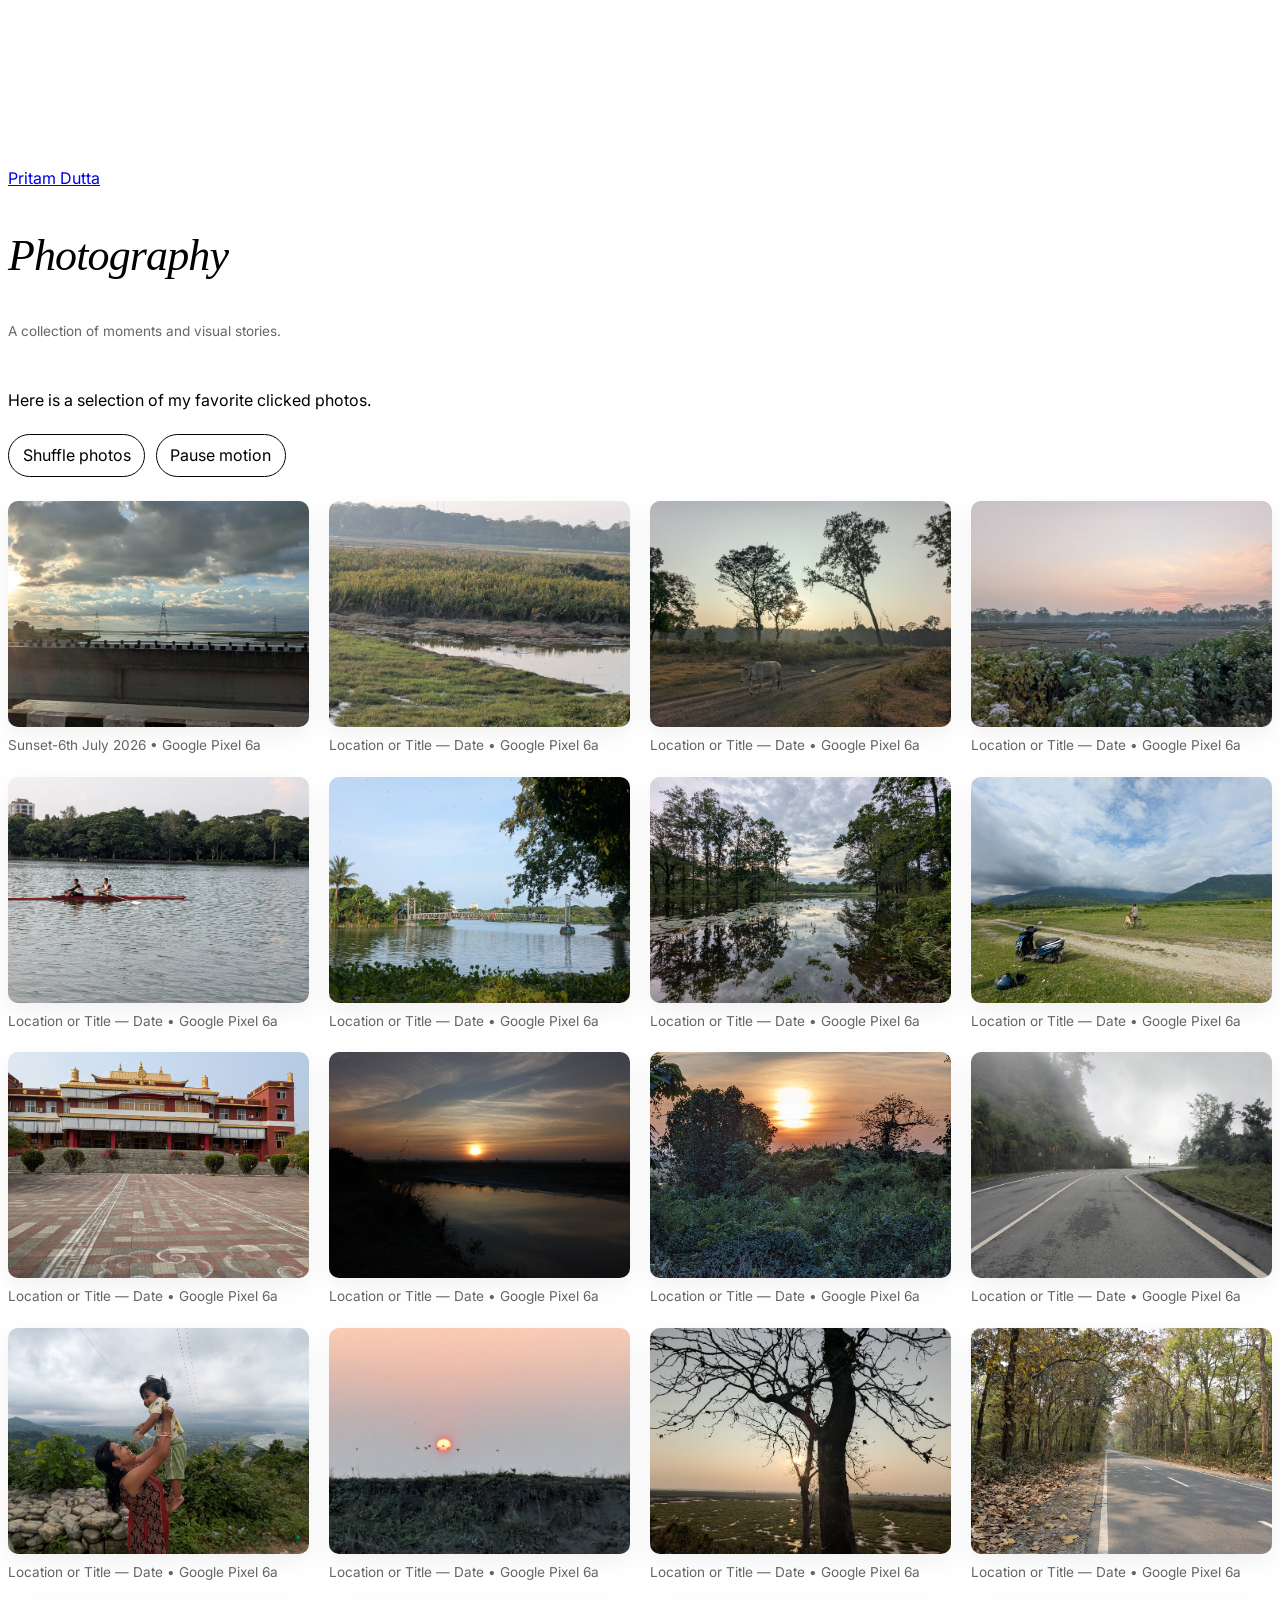
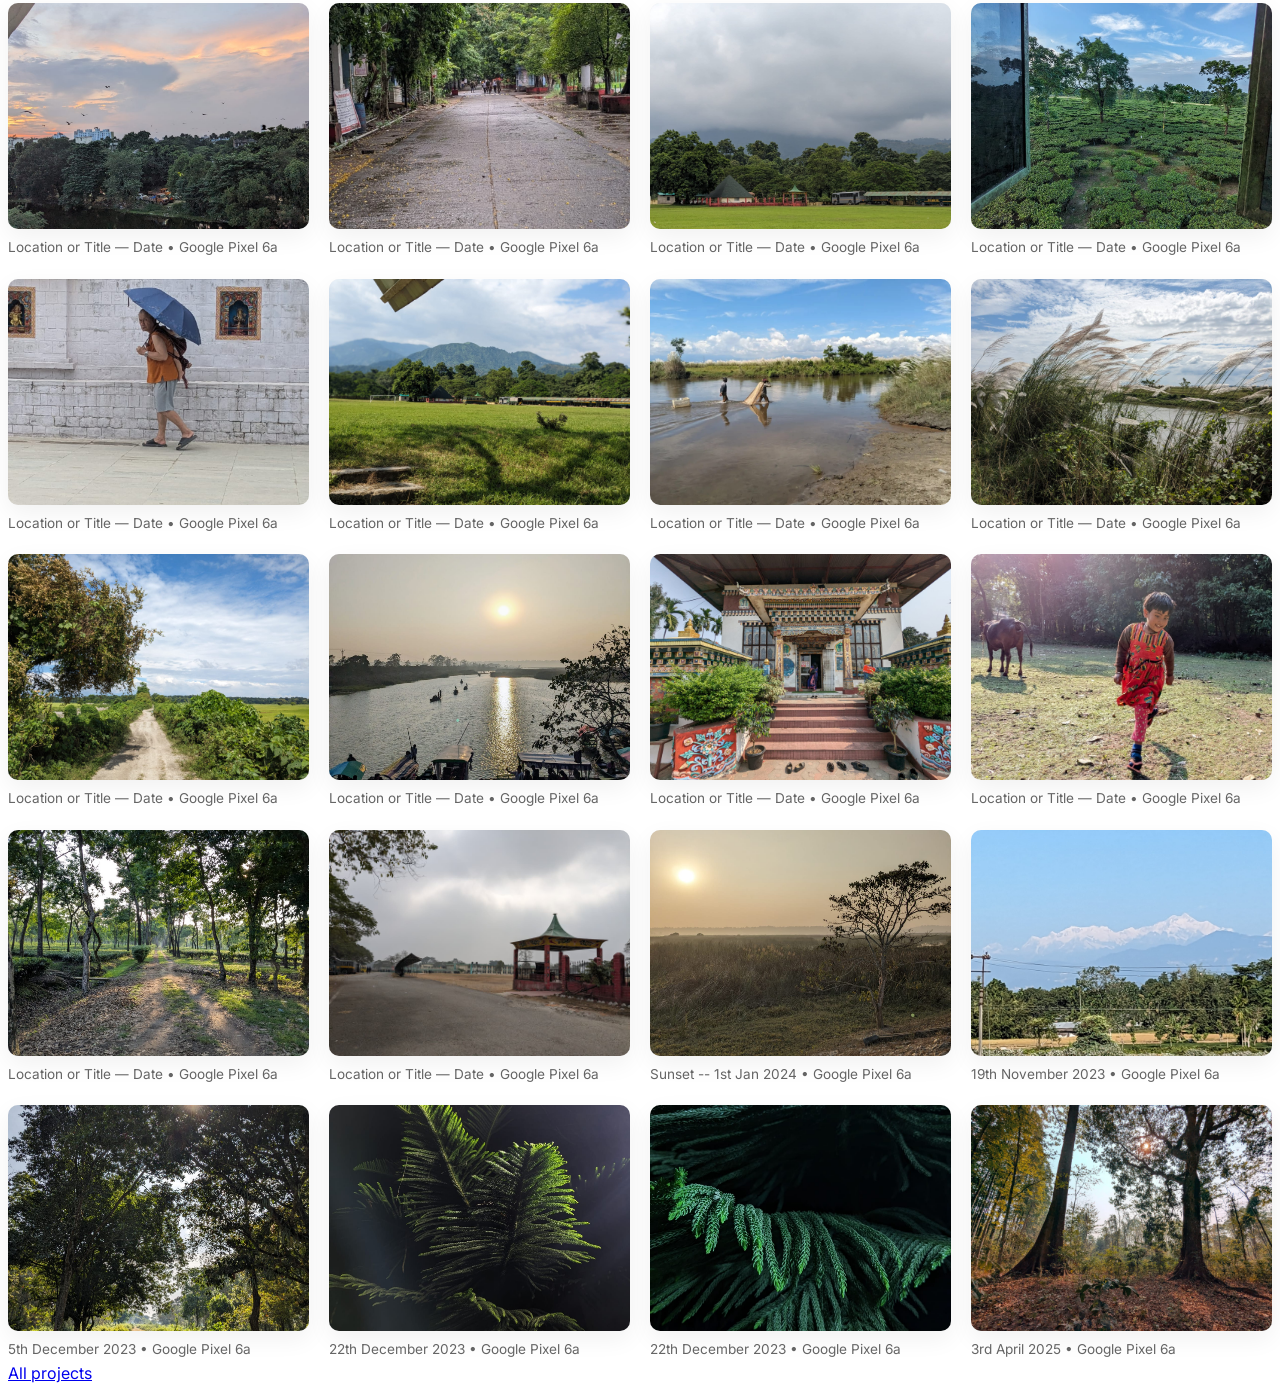
==== commit 470d17d8: "Enhance photo gallery and lightbox features Updated photo gallery layout and styling, added interact" ====
--- a/photography/photography.html
+++ b/photography/photography.html
@@ -12,98 +12,237 @@
 
   <link rel="stylesheet" href="../assets/style.css">
   <style>
+    :root {
+      --ease: cubic-bezier(.22, 1, .36, 1);
+    }
+
     body {
-      font-family: 'Inter', -apple-system, BlinkMacSystemFont, "Segoe UI", Helvetica, Arial, sans-serif;
+      font-family: 'Inter', -apple-system, BlinkMacSystemFont, "Segoe UI", sans-serif;
       font-size: 1rem;
       line-height: 1.6;
-    }
+      overflow-x: hidden;
+    }
+
+    /* Styled photography header title */
     h1 {
-      font-size: 1.5rem;
-    }
-    h3 {
-      font-size: 1.1rem;
-    }
+      font-family: 'Newsreader', Georgia, serif;
+      font-size: 2.75rem;
+      font-weight: 400;
+      font-style: italic;
+      letter-spacing: -0.02em;
+    }
+
+    h3 { font-size: 1.1rem; }
+
     .meta, figcaption {
       font-size: 0.85rem;
       color: #666;
       margin-top: 0.5rem;
     }
-    
-    /* Photography Grid Styling */
+
+    /* Small controls */
+    .gallery-tools {
+      display: flex;
+      gap: .65rem;
+      flex-wrap: wrap;
+      margin: 1.25rem 0 0;
+    }
+
+    .gallery-tools button {
+      border: 1px solid currentColor;
+      background: transparent;
+      color: inherit;
+      border-radius: 999px;
+      padding: .5rem .85rem;
+      cursor: pointer;
+      font: inherit;
+      transition: transform .2s var(--ease), background .2s ease;
+    }
+
+    .gallery-tools button:hover {
+      transform: translateY(-2px);
+      background: rgba(127,127,127,.10);
+    }
+
+    /* Photography Grid */
     .photo-gallery {
       display: grid;
-      grid-template-columns: repeat(auto-fit, minmax(280px, 1fr));
-      gap: 1.5rem;
-      margin-top: 2rem;
-    }
+      grid-template-columns: repeat(auto-fit, minmax(260px, 1fr));
+      gap: 1.25rem;
+      margin-top: 1.5rem;
+    }
+
     .photo-gallery figure {
       margin: 0;
       display: flex;
       flex-direction: column;
       cursor: pointer;
-    }
+      opacity: 0;
+      transform: translateY(22px);
+      animation: reveal .7s var(--ease) forwards;
+    }
+
+    .photo-gallery figure:nth-child(2n) { animation-delay: .05s; }
+    .photo-gallery figure:nth-child(3n) { animation-delay: .1s; }
+    .photo-gallery figure:nth-child(4n) { animation-delay: .15s; }
+
+    .photo-card {
+      position: relative;
+      overflow: hidden;
+      border-radius: 10px;
+      background: #f0f0f0;
+      aspect-ratio: 4 / 3;
+      box-shadow: 0 8px 24px rgba(0,0,0,.06);
+      transition: transform .35s var(--ease), box-shadow .35s var(--ease);
+    }
+
     .photo-gallery img {
       width: 100%;
-      height: auto;
+      height: 100%;
       display: block;
-      border-radius: 6px;
       object-fit: cover;
-      aspect-ratio: 4 / 3;
-      background-color: #f0f0f0;
-      transition: transform 0.2s ease, opacity 0.2s ease;
-    }
+      transition: transform .65s var(--ease), filter .4s ease;
+    }
+
+    .photo-gallery figure:hover .photo-card {
+      transform: translateY(-5px);
+      box-shadow: 0 16px 34px rgba(0,0,0,.12);
+    }
+
     .photo-gallery figure:hover img {
-      opacity: 0.9;
-      transform: scale(1.01);
-    }
-
-    /* Lightbox Modal Styling */
+      transform: scale(1.045);
+      filter: saturate(1.05);
+    }
+
+    .photo-card::after {
+      content: "View";
+      position: absolute;
+      inset: auto 12px 12px auto;
+      padding: .35rem .65rem;
+      border-radius: 999px;
+      background: rgba(0,0,0,.65);
+      color: #fff;
+      font-size: .72rem;
+      letter-spacing: .03em;
+      opacity: 0;
+      transform: translateY(6px);
+      transition: opacity .25s ease, transform .25s var(--ease);
+      pointer-events: none;
+    }
+
+    .photo-gallery figure:hover .photo-card::after {
+      opacity: 1;
+      transform: translateY(0);
+    }
+
+    figcaption {
+      transition: transform .25s var(--ease);
+    }
+
+    .photo-gallery figure:hover figcaption {
+      transform: translateX(3px);
+    }
+
+    /* Lightbox */
     .lightbox {
-      display: none;
+      display: flex;
       position: fixed;
       z-index: 1000;
-      top: 0;
-      left: 0;
-      width: 100%;
-      height: 100%;
-      background-color: rgba(0, 0, 0, 0.85);
-      backdrop-filter: blur(5px);
+      inset: 0;
+      background: rgba(0,0,0,.88);
+      backdrop-filter: blur(10px);
       justify-content: center;
       align-items: center;
       flex-direction: column;
-      padding: 2rem;
+      padding: 1.5rem;
       box-sizing: border-box;
-    }
+      visibility: hidden;
+      opacity: 0;
+      pointer-events: none;
+      transition: opacity .3s ease, visibility .3s ease;
+    }
+
     .lightbox.active {
-      display: flex;
-    }
+      visibility: visible;
+      opacity: 1;
+      pointer-events: auto;
+    }
+
     .lightbox-content {
-      max-width: 90%;
-      max-height: 80vh;
+      max-width: min(92vw, 1100px);
+      max-height: 78vh;
       object-fit: contain;
-      border-radius: 4px;
-      box-shadow: 0 10px 30px rgba(0,0,0,0.5);
-    }
+      border-radius: 8px;
+      box-shadow: 0 20px 60px rgba(0,0,0,.45);
+      transform: scale(.94) translateY(12px);
+      transition: transform .45s var(--ease);
+    }
+
+    .lightbox.active .lightbox-content {
+      transform: scale(1) translateY(0);
+    }
+
     .lightbox-caption {
       color: #fff;
-      margin-top: 1rem;
-      font-size: 0.95rem;
+      margin-top: .9rem;
+      font-size: .95rem;
       text-align: center;
-    }
+      max-width: 80vw;
+    }
+
+    .lightbox-close,
+    .lightbox-nav {
+      position: absolute;
+      background: rgba(255,255,255,.10);
+      border: 1px solid rgba(255,255,255,.25);
+      color: #fff;
+      cursor: pointer;
+      border-radius: 50%;
+      width: 42px;
+      height: 42px;
+      font-size: 1.5rem;
+      line-height: 1;
+      transition: transform .2s ease, background .2s ease;
+    }
+
     .lightbox-close {
-      position: absolute;
-      top: 1.5rem;
-      right: 2rem;
-      background: none;
-      border: none;
-      color: #fff;
-      font-size: 2rem;
-      cursor: pointer;
-      opacity: 0.8;
-      transition: opacity 0.2s;
-    }
-    .lightbox-close:hover {
-      opacity: 1;
+      top: 1.2rem;
+      right: 1.2rem;
+    }
+
+    .lightbox-nav.prev { left: 1.2rem; }
+    .lightbox-nav.next { right: 1.2rem; }
+
+    .lightbox-close:hover,
+    .lightbox-nav:hover {
+      transform: scale(1.08);
+      background: rgba(255,255,255,.2);
+    }
+
+    .photo-count {
+      color: rgba(255,255,255,.75);
+      font-size: .8rem;
+      margin-top: .35rem;
+    }
+
+    @keyframes reveal {
+      to { opacity: 1; transform: translateY(0); }
+    }
+
+    @media (prefers-reduced-motion: reduce) {
+      *, *::before, *::after {
+        animation-duration: .01ms !important;
+        animation-iteration-count: 1 !important;
+        transition-duration: .01ms !important;
+        scroll-behavior: auto !important;
+      }
+    }
+
+    @media (max-width: 600px) {
+      .photo-gallery { grid-template-columns: repeat(2, minmax(0, 1fr)); gap: .75rem; }
+      .photo-card { border-radius: 7px; }
+      figcaption { font-size: .75rem; }
+      .lightbox-nav { width: 38px; height: 38px; }
     }
   </style>
 </head>
@@ -121,171 +260,176 @@
     <div class="project-body">
       <p>Here is a selection of my favorite clicked photos.</p>
 
+      <div class="gallery-tools" aria-label="Gallery controls">
+        <button type="button" id="shuffleBtn">Shuffle photos</button>
+        <button type="button" id="motionBtn" aria-pressed="false">Pause motion</button>
+      </div>
+
       <div class="photo-gallery">
         <!-- Photo 1 -->
         <figure>
-          <img src="Sunset.jpg" alt="Sunset" loading="lazy">
-          <figcaption>Sunset-6th July 2026</figcaption>
+          <div class="photo-card"><img src="Sunset.jpg" alt="Sunset" loading="lazy"></div>
+          <figcaption>Sunset-6th July 2026 • Google Pixel 6a</figcaption>
         </figure>
 
         <!-- Photo 2 -->
         <figure>
-          <img src="photos/photo_2.jpg" alt="Description of the second photo" loading="lazy">
-          <figcaption>Location or Title — Date</figcaption>
+          <div class="photo-card"><img src="photos/photo_2.jpg" alt="Description of the second photo" loading="lazy"></div>
+          <figcaption>Location or Title — Date • Google Pixel 6a</figcaption>
         </figure>
 
         <!-- Photo 3 -->
         <figure>
-          <img src="photos/photo_3.jpg" alt="Description of the third photo" loading="lazy">
-          <figcaption>Location or Title — Date</figcaption>
+          <div class="photo-card"><img src="photos/photo_3.jpg" alt="Description of the third photo" loading="lazy"></div>
+          <figcaption>Location or Title — Date • Google Pixel 6a</figcaption>
         </figure>
         
         <!-- Photo 4 -->
         <figure>
-          <img src="photos/photo_4.jpg" alt="Description of the fourth photo" loading="lazy">
-          <figcaption>Location or Title — Date</figcaption>
-        </figure>
-        <figure>
-          <img src="photos/photo_5.jpg" alt="Description of the fifth photo" loading="lazy">
-          <figcaption>Location or Title — Date</figcaption>
-        </figure>
-
-        <figure>
-          <img src="photos/photo_6.jpg" alt="Description of the sixth photo" loading="lazy">
-          <figcaption>Location or Title — Date</figcaption>
-        </figure>
-        
-        <figure>
-          <img src="photos/photo_7.jpg" alt="Description of the seventh photo" loading="lazy">
-          <figcaption>Location or Title — Date</figcaption>
-        </figure>
-        <figure>
-          <img src="photos/photo_8.jpg" alt="Description of the eighth photo" loading="lazy">
-          <figcaption>Location or Title — Date</figcaption>
-        </figure>
-
-        <figure>
-          <img src="photos/photo_9.jpg" alt="Description of the ninth photo" loading="lazy">
-          <figcaption>Location or Title — Date</figcaption>
-        </figure>
-        
-        <figure>
-          <img src="photos/photo_10.jpg" alt="Description of the tenth photo" loading="lazy">
-          <figcaption>Location or Title — Date</figcaption>
-        </figure>
-        <figure>
-          <img src="photos/photo_11.jpg" alt="Description of the eleventh photo" loading="lazy">
-          <figcaption>Location or Title — Date</figcaption>
-        </figure>
-
-        <figure>
-          <img src="photos/photo_12.jpg" alt="Description of the twelfth photo" loading="lazy">
-          <figcaption>Location or Title — Date</figcaption>
-        </figure>
-        
-        <figure>
-          <img src="photos/photo_13.jpg" alt="Description of the thirteenth photo" loading="lazy">
-          <figcaption>Location or Title — Date</figcaption>
-        </figure>
-        <figure>
-          <img src="photos/photo_14.jpg" alt="Description of the fourteenth photo" loading="lazy">
-          <figcaption>Location or Title — Date</figcaption>
-        </figure>
-
-        <figure>
-          <img src="photos/photo_15.jpg" alt="Description of the fifteenth photo" loading="lazy">
-          <figcaption>Location or Title — Date</figcaption>
-        </figure>
-        
-        <figure>
-          <img src="photos/photo_16.jpg" alt="Description of the sixteenth photo" loading="lazy">
-          <figcaption>Location or Title — Date</figcaption>
-        </figure>
-        <figure>
-          <img src="photos/photo_17.jpeg" alt="Description of the fifteenth photo" loading="lazy">
-          <figcaption>Location or Title — Date</figcaption>
-        </figure>
-        
-        <figure>
-          <img src="photos/photo_18.jpeg" alt="Description of the sixteenth photo" loading="lazy">
-          <figcaption>Location or Title — Date</figcaption>
-        </figure>
-        <figure>
-          <img src="photos/photo_19.jpeg" alt="Description of the fifteenth photo" loading="lazy">
-          <figcaption>Location or Title — Date</figcaption>
-        </figure>
-        
-        <figure>
-          <img src="photos/photo_20.jpeg" alt="Description of the sixteenth photo" loading="lazy">
-          <figcaption>Location or Title — Date</figcaption>
-        </figure>
-        <figure>
-          <img src="photos/photo_21.jpeg" alt="Description of the fifteenth photo" loading="lazy">
-          <figcaption>Location or Title — Date</figcaption>
-        </figure>
-        
-        <figure>
-          <img src="photos/photo_22.jpeg" alt="Description of the sixteenth photo" loading="lazy">
-          <figcaption>Location or Title — Date</figcaption>
-        </figure>
-        <figure>
-          <img src="photos/photo_23.jpeg" alt="Description of the fifteenth photo" loading="lazy">
-          <figcaption>Location or Title — Date</figcaption>
-        </figure>
-        
-        <figure>
-          <img src="photos/photo24.jpeg" alt="Description of the sixteenth photo" loading="lazy">
-          <figcaption>Location or Title — Date</figcaption>
-        </figure>
-        <figure>
-          <img src="photos/photo_25.jpeg" alt="Description of the fifteenth photo" loading="lazy">
-          <figcaption>Location or Title — Date</figcaption>
-        </figure>
-        
-        <figure>
-          <img src="photos/photo_26.jpeg" alt="Description of the sixteenth photo" loading="lazy">
-          <figcaption>Location or Title — Date</figcaption>
-        </figure>
-        <figure>
-          <img src="photos/photo_27.jpeg" alt="Description of the fifteenth photo" loading="lazy">
-          <figcaption>Location or Title — Date</figcaption>
-        </figure>
-        
-        <figure>
-          <img src="photos/photo_28.jpeg" alt="Description of the sixteenth photo" loading="lazy">
-          <figcaption>Location or Title — Date</figcaption>
-        </figure>
-        <figure>
-          <img src="photos/photo_29.jpeg" alt="Description of the sixteenth photo" loading="lazy">
-          <figcaption>Location or Title — Date</figcaption>
-        </figure>
-        <figure>
-          <img src="photos/photo_30.jpeg" alt="Description of the sixteenth photo" loading="lazy">
-          <figcaption>Location or Title — Date</figcaption>
-        </figure>
-        <figure>
-          <img src="photos/photo_31.jpeg" alt="Sunset" loading="lazy">
-          <figcaption>Sunset -- 1st Jan 2024</figcaption>
-        </figure>
-        <figure>
-          <img src="photos/photo_32.jpeg" alt="Sunset" loading="lazy">
-          <figcaption>19th November 2023</figcaption>
-        </figure>
-        <figure>
-          <img src="photos/photo_33.jpeg" alt="Sunset" loading="lazy">
-          <figcaption>5th December 2023</figcaption>
-        </figure>
-        <figure>
-          <img src="photos/photo_34.jpeg" alt="Sunset" loading="lazy">
-          <figcaption>22th December 2023</figcaption>
-        </figure>
-        <figure>
-          <img src="photos/photo_35.jpeg" alt="Sunset" loading="lazy">
-          <figcaption> 22th December 2023</figcaption>
-        </figure>
-        <figure>
-          <img src="photos/photo_36.jpeg" alt="Sunset" loading="lazy">
-          <figcaption> 3rd April 2025</figcaption>
+          <div class="photo-card"><img src="photos/photo_4.jpg" alt="Description of the fourth photo" loading="lazy"></div>
+          <figcaption>Location or Title — Date • Google Pixel 6a</figcaption>
+        </figure>
+        <figure>
+          <div class="photo-card"><img src="photos/photo_5.jpg" alt="Description of the fifth photo" loading="lazy"></div>
+          <figcaption>Location or Title — Date • Google Pixel 6a</figcaption>
+        </figure>
+
+        <figure>
+          <div class="photo-card"><img src="photos/photo_6.jpg" alt="Description of the sixth photo" loading="lazy"></div>
+          <figcaption>Location or Title — Date • Google Pixel 6a</figcaption>
+        </figure>
+        
+        <figure>
+          <div class="photo-card"><img src="photos/photo_7.jpg" alt="Description of the seventh photo" loading="lazy"></div>
+          <figcaption>Location or Title — Date • Google Pixel 6a</figcaption>
+        </figure>
+        <figure>
+          <div class="photo-card"><img src="photos/photo_8.jpg" alt="Description of the eighth photo" loading="lazy"></div>
+          <figcaption>Location or Title — Date • Google Pixel 6a</figcaption>
+        </figure>
+
+        <figure>
+          <div class="photo-card"><img src="photos/photo_9.jpg" alt="Description of the ninth photo" loading="lazy"></div>
+          <figcaption>Location or Title — Date • Google Pixel 6a</figcaption>
+        </figure>
+        
+        <figure>
+          <div class="photo-card"><img src="photos/photo_10.jpg" alt="Description of the tenth photo" loading="lazy"></div>
+          <figcaption>Location or Title — Date • Google Pixel 6a</figcaption>
+        </figure>
+        <figure>
+          <div class="photo-card"><img src="photos/photo_11.jpg" alt="Description of the eleventh photo" loading="lazy"></div>
+          <figcaption>Location or Title — Date • Google Pixel 6a</figcaption>
+        </figure>
+
+        <figure>
+          <div class="photo-card"><img src="photos/photo_12.jpg" alt="Description of the twelfth photo" loading="lazy"></div>
+          <figcaption>Location or Title — Date • Google Pixel 6a</figcaption>
+        </figure>
+        
+        <figure>
+          <div class="photo-card"><img src="photos/photo_13.jpg" alt="Description of the thirteenth photo" loading="lazy"></div>
+          <figcaption>Location or Title — Date • Google Pixel 6a</figcaption>
+        </figure>
+        <figure>
+          <div class="photo-card"><img src="photos/photo_14.jpg" alt="Description of the fourteenth photo" loading="lazy"></div>
+          <figcaption>Location or Title — Date • Google Pixel 6a</figcaption>
+        </figure>
+
+        <figure>
+          <div class="photo-card"><img src="photos/photo_15.jpg" alt="Description of the fifteenth photo" loading="lazy"></div>
+          <figcaption>Location or Title — Date • Google Pixel 6a</figcaption>
+        </figure>
+        
+        <figure>
+          <div class="photo-card"><img src="photos/photo_16.jpg" alt="Description of the sixteenth photo" loading="lazy"></div>
+          <figcaption>Location or Title — Date • Google Pixel 6a</figcaption>
+        </figure>
+        <figure>
+          <div class="photo-card"><img src="photos/photo_17.jpeg" alt="Description of the seventeenth photo" loading="lazy"></div>
+          <figcaption>Location or Title — Date • Google Pixel 6a</figcaption>
+        </figure>
+        
+        <figure>
+          <div class="photo-card"><img src="photos/photo_18.jpeg" alt="Description of the eighteenth photo" loading="lazy"></div>
+          <figcaption>Location or Title — Date • Google Pixel 6a</figcaption>
+        </figure>
+        <figure>
+          <div class="photo-card"><img src="photos/photo_19.jpeg" alt="Description of the nineteenth photo" loading="lazy"></div>
+          <figcaption>Location or Title — Date • Google Pixel 6a</figcaption>
+        </figure>
+        
+        <figure>
+          <div class="photo-card"><img src="photos/photo_20.jpeg" alt="Description of the twentieth photo" loading="lazy"></div>
+          <figcaption>Location or Title — Date • Google Pixel 6a</figcaption>
+        </figure>
+        <figure>
+          <div class="photo-card"><img src="photos/photo_21.jpeg" alt="Description of the twenty-first photo" loading="lazy"></div>
+          <figcaption>Location or Title — Date • Google Pixel 6a</figcaption>
+        </figure>
+        
+        <figure>
+          <div class="photo-card"><img src="photos/photo_22.jpeg" alt="Description of the twenty-second photo" loading="lazy"></div>
+          <figcaption>Location or Title — Date • Google Pixel 6a</figcaption>
+        </figure>
+        <figure>
+          <div class="photo-card"><img src="photos/photo_23.jpeg" alt="Description of the twenty-third photo" loading="lazy"></div>
+          <figcaption>Location or Title — Date • Google Pixel 6a</figcaption>
+        </figure>
+        
+        <figure>
+          <div class="photo-card"><img src="photos/photo24.jpeg" alt="Description of the twenty-fourth photo" loading="lazy"></div>
+          <figcaption>Location or Title — Date • Google Pixel 6a</figcaption>
+        </figure>
+        <figure>
+          <div class="photo-card"><img src="photos/photo_25.jpeg" alt="Description of the twenty-fifth photo" loading="lazy"></div>
+          <figcaption>Location or Title — Date • Google Pixel 6a</figcaption>
+        </figure>
+        
+        <figure>
+          <div class="photo-card"><img src="photos/photo_26.jpeg" alt="Description of the twenty-sixth photo" loading="lazy"></div>
+          <figcaption>Location or Title — Date • Google Pixel 6a</figcaption>
+        </figure>
+        <figure>
+          <div class="photo-card"><img src="photos/photo_27.jpeg" alt="Description of the twenty-seventh photo" loading="lazy"></div>
+          <figcaption>Location or Title — Date • Google Pixel 6a</figcaption>
+        </figure>
+        
+        <figure>
+          <div class="photo-card"><img src="photos/photo_28.jpeg" alt="Description of the twenty-eighth photo" loading="lazy"></div>
+          <figcaption>Location or Title — Date • Google Pixel 6a</figcaption>
+        </figure>
+        <figure>
+          <div class="photo-card"><img src="photos/photo_29.jpeg" alt="Description of the twenty-ninth photo" loading="lazy"></div>
+          <figcaption>Location or Title — Date • Google Pixel 6a</figcaption>
+        </figure>
+        <figure>
+          <div class="photo-card"><img src="photos/photo_30.jpeg" alt="Description of the thirtieth photo" loading="lazy"></div>
+          <figcaption>Location or Title — Date • Google Pixel 6a</figcaption>
+        </figure>
+        <figure>
+          <div class="photo-card"><img src="photos/photo_31.jpeg" alt="Sunset" loading="lazy"></div>
+          <figcaption>Sunset -- 1st Jan 2024 • Google Pixel 6a</figcaption>
+        </figure>
+        <figure>
+          <div class="photo-card"><img src="photos/photo_32.jpeg" alt="Sunset" loading="lazy"></div>
+          <figcaption>19th November 2023 • Google Pixel 6a</figcaption>
+        </figure>
+        <figure>
+          <div class="photo-card"><img src="photos/photo_33.jpeg" alt="Sunset" loading="lazy"></div>
+          <figcaption>5th December 2023 • Google Pixel 6a</figcaption>
+        </figure>
+        <figure>
+          <div class="photo-card"><img src="photos/photo_34.jpeg" alt="Sunset" loading="lazy"></div>
+          <figcaption>22th December 2023 • Google Pixel 6a</figcaption>
+        </figure>
+        <figure>
+          <div class="photo-card"><img src="photos/photo_35.jpeg" alt="Sunset" loading="lazy"></div>
+          <figcaption>22th December 2023 • Google Pixel 6a</figcaption>
+        </figure>
+        <figure>
+          <div class="photo-card"><img src="photos/photo_36.jpeg" alt="Sunset" loading="lazy"></div>
+          <figcaption>3rd April 2025 • Google Pixel 6a</figcaption>
         </figure>
         
       </div>
@@ -296,54 +440,111 @@
     </nav>
   </main>
 
-  <!-- Lightbox Overlay Structure -->
-  <div class="lightbox" id="lightbox">
+  <!-- Interactive Lightbox -->
+  <div class="lightbox" id="lightbox" aria-hidden="true">
     <button class="lightbox-close" aria-label="Close lightbox">&times;</button>
+    <button class="lightbox-nav prev" aria-label="Previous photo">&#8249;</button>
     <img class="lightbox-content" id="lightbox-img" src="" alt="">
+    <button class="lightbox-nav next" aria-label="Next photo">&#8250;</button>
     <div class="lightbox-caption" id="lightbox-caption"></div>
+    <div class="photo-count" id="photo-count"></div>
   </div>
 
   <script src="../assets/ripple.js"></script>
   <script>
-    // Lightbox Functionality
     const lightbox = document.getElementById('lightbox');
     const lightboxImg = document.getElementById('lightbox-img');
     const lightboxCaption = document.getElementById('lightbox-caption');
+    const photoCount = document.getElementById('photo-count');
     const closeBtn = document.querySelector('.lightbox-close');
-    const figures = document.querySelectorAll('.photo-gallery figure');
-
-    figures.forEach(figure => {
-      figure.addEventListener('click', () => {
-        const img = figure.querySelector('img');
-        const caption = figure.querySelector('figcaption');
-        
-        lightboxImg.src = img.src;
-        lightboxImg.alt = img.alt;
-        lightboxCaption.textContent = caption ? caption.textContent : '';
-        lightbox.classList.add('active');
+    const prevBtn = document.querySelector('.lightbox-nav.prev');
+    const nextBtn = document.querySelector('.lightbox-nav.next');
+    const gallery = document.querySelector('.photo-gallery');
+    const shuffleBtn = document.getElementById('shuffleBtn');
+    const motionBtn = document.getElementById('motionBtn');
+
+    let figures = [...document.querySelectorAll('.photo-gallery figure')];
+    let current = 0;
+    let motionPaused = false;
+
+    function openLightbox(index) {
+      figures = [...document.querySelectorAll('.photo-gallery figure')];
+      current = (index + figures.length) % figures.length;
+      const figure = figures[current];
+      const img = figure.querySelector('img');
+      const caption = figure.querySelector('figcaption');
+
+      lightboxImg.src = img.src;
+      lightboxImg.alt = img.alt;
+      lightboxCaption.textContent = caption ? caption.textContent : '';
+      photoCount.textContent = `${current + 1} / ${figures.length}`;
+
+      lightbox.classList.add('active');
+      lightbox.setAttribute('aria-hidden', 'false');
+      document.body.style.overflow = 'hidden';
+    }
+
+    function closeLightbox() {
+      lightbox.classList.remove('active');
+      lightbox.setAttribute('aria-hidden', 'true');
+      lightboxImg.src = '';
+      document.body.style.overflow = '';
+    }
+
+    function move(step) {
+      openLightbox(current + step);
+    }
+
+    function shufflePhotos() {
+      const items = [...gallery.children];
+      for (let i = items.length - 1; i > 0; i--) {
+        const j = Math.floor(Math.random() * (i + 1));
+        gallery.appendChild(items[j]);
+        items.splice(j, 1);
+      }
+      figures = [...gallery.querySelectorAll('figure')];
+      figures.forEach((figure, i) => {
+        figure.style.animation = 'none';
+        figure.offsetHeight;
+        figure.style.animation = `reveal .7s var(--ease) ${Math.min(i * .025, .4)}s forwards`;
       });
+    }
+
+    figures.forEach((figure, index) => {
+      figure.addEventListener('click', () => openLightbox(index));
     });
 
-    const closeLightbox = () => {
-      lightbox.classList.remove('active');
-      lightboxImg.src = '';
-    };
-
     closeBtn.addEventListener('click', closeLightbox);
-    
-    // Close when clicking on the background backdrop
-    lightbox.addEventListener('click', (e) => {
-      if (e.target === lightbox) {
-        closeLightbox();
-      }
+    prevBtn.addEventListener('click', () => move(-1));
+    nextBtn.addEventListener('click', () => move(1));
+
+    lightbox.addEventListener('click', e => {
+      if (e.target === lightbox) closeLightbox();
     });
 
-    // Close on Escape key press
-    document.addEventListener('keydown', (e) => {
-      if (e.key === 'Escape' && lightbox.classList.contains('active')) {
-        closeLightbox();
-      }
+    document.addEventListener('keydown', e => {
+      if (!lightbox.classList.contains('active')) return;
+      if (e.key === 'Escape') closeLightbox();
+      if (e.key === 'ArrowLeft') move(-1);
+      if (e.key === 'ArrowRight') move(1);
+    });
+
+    shuffleBtn.addEventListener('click', shufflePhotos);
+
+    motionBtn.addEventListener('click', () => {
+      motionPaused = !motionPaused;
+      document.body.classList.toggle('motion-paused', motionPaused);
+      motionBtn.textContent = motionPaused ? 'Play motion' : 'Pause motion';
+      motionBtn.setAttribute('aria-pressed', String(motionPaused));
     });
   </script>
+  <style>
+    .motion-paused .photo-gallery figure {
+      animation-play-state: paused !important;
+    }
+    .motion-paused .photo-gallery figure:hover img {
+      transform: none;
+    }
+  </style>
 </body>
 </html>
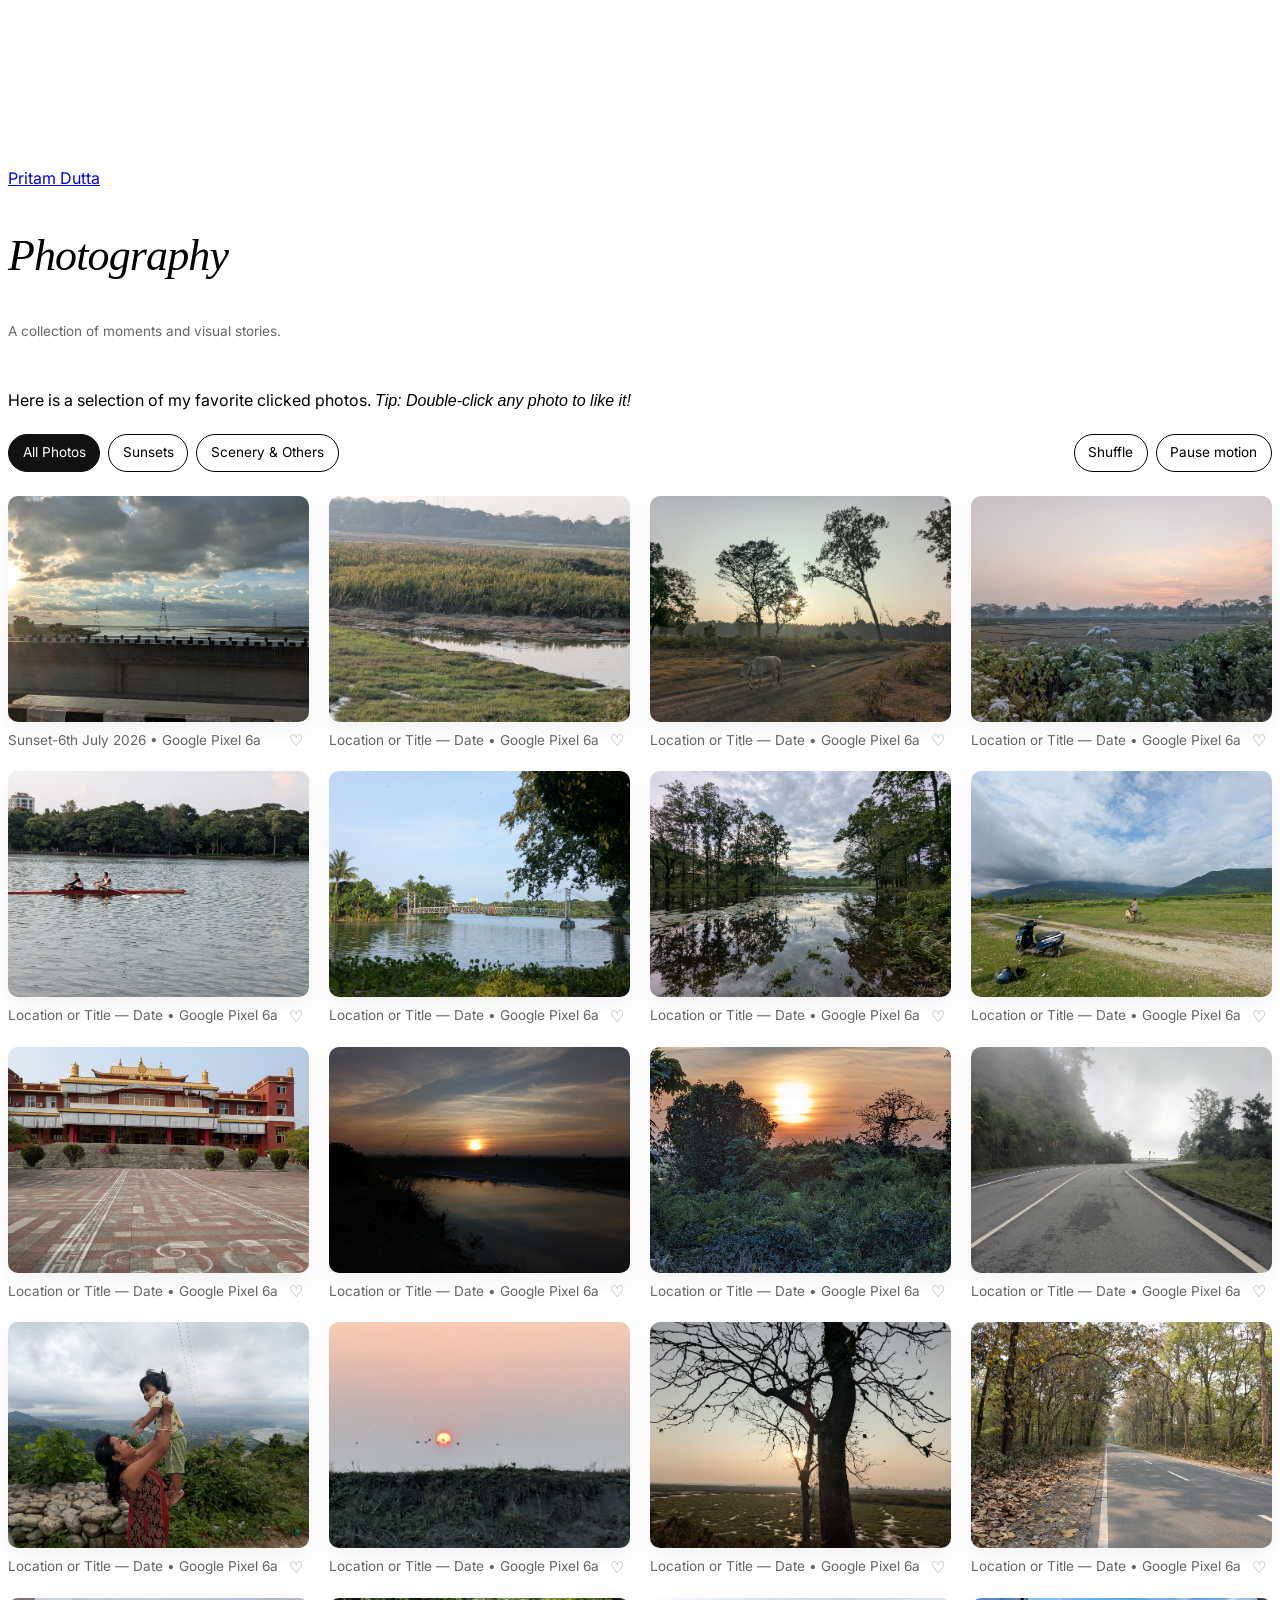
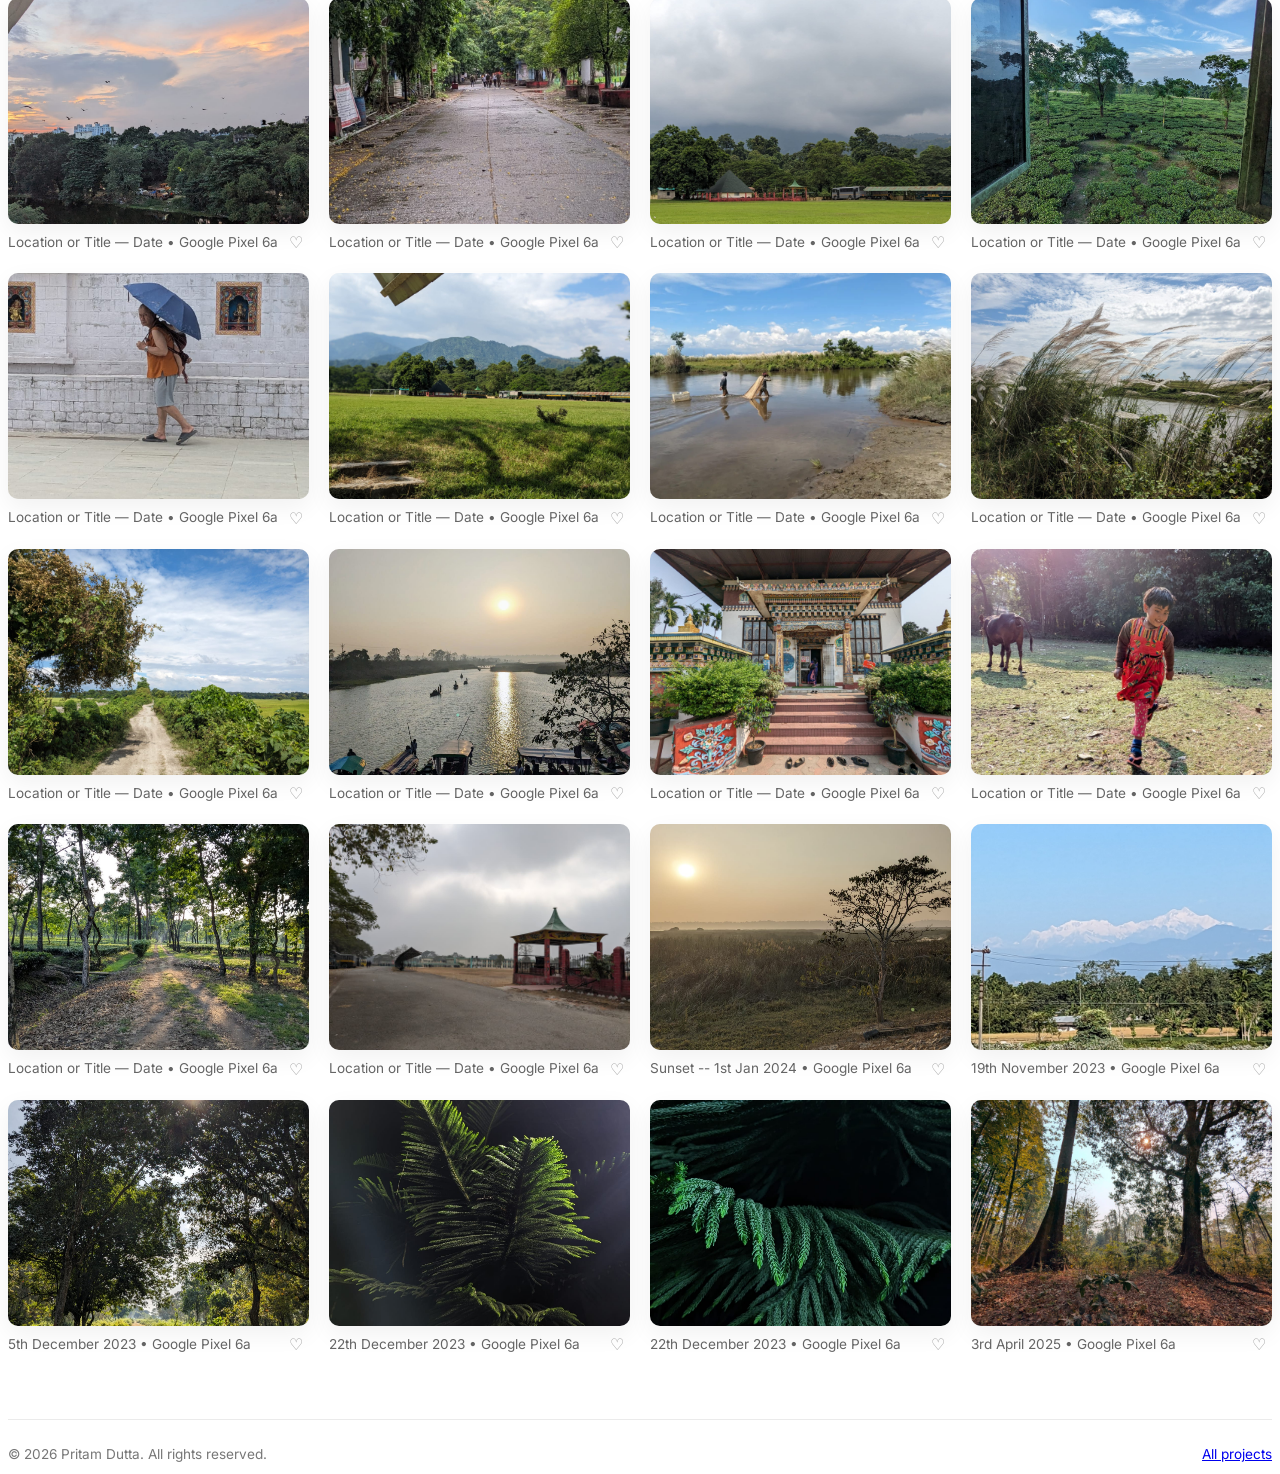
==== commit dd1aa02c: "Update photography.html" ====
--- a/photography/photography.html
+++ b/photography/photography.html
@@ -40,28 +40,43 @@
       margin-top: 0.5rem;
     }
 
-    /* Small controls */
+    /* Small controls & Filters */
     .gallery-tools {
       display: flex;
       gap: .65rem;
       flex-wrap: wrap;
       margin: 1.25rem 0 0;
-    }
-
-    .gallery-tools button {
+      align-items: center;
+      justify-content: space-between;
+    }
+
+    .tool-group {
+      display: flex;
+      gap: .5rem;
+      flex-wrap: wrap;
+    }
+
+    .gallery-tools button, .filter-btn {
       border: 1px solid currentColor;
       background: transparent;
       color: inherit;
       border-radius: 999px;
-      padding: .5rem .85rem;
+      padding: .45rem .85rem;
       cursor: pointer;
       font: inherit;
-      transition: transform .2s var(--ease), background .2s ease;
-    }
-
-    .gallery-tools button:hover {
+      font-size: 0.85rem;
+      transition: transform .2s var(--ease), background .2s ease, color .2s ease;
+    }
+
+    .gallery-tools button:hover, .filter-btn:hover {
       transform: translateY(-2px);
       background: rgba(127,127,127,.10);
+    }
+
+    .filter-btn.active {
+      background: #111;
+      color: #fff;
+      border-color: #111;
     }
 
     /* Photography Grid */
@@ -80,6 +95,11 @@
       opacity: 0;
       transform: translateY(22px);
       animation: reveal .7s var(--ease) forwards;
+      transition: opacity .3s ease, transform .3s ease;
+    }
+
+    .photo-gallery figure.hidden {
+      display: none;
     }
 
     .photo-gallery figure:nth-child(2n) { animation-delay: .05s; }
@@ -94,6 +114,7 @@
       aspect-ratio: 4 / 3;
       box-shadow: 0 8px 24px rgba(0,0,0,.06);
       transition: transform .35s var(--ease), box-shadow .35s var(--ease);
+      transform-style: preserve-style;
     }
 
     .photo-gallery img {
@@ -105,13 +126,12 @@
     }
 
     .photo-gallery figure:hover .photo-card {
-      transform: translateY(-5px);
-      box-shadow: 0 16px 34px rgba(0,0,0,.12);
+      box-shadow: 0 16px 34px rgba(0,0,0,.15);
     }
 
     .photo-gallery figure:hover img {
-      transform: scale(1.045);
-      filter: saturate(1.05);
+      transform: scale(1.05);
+      filter: saturate(1.08);
     }
 
     .photo-card::after {
@@ -135,12 +155,52 @@
       transform: translateY(0);
     }
 
+    /* Like heart pop animation */
+    .like-heart {
+      position: absolute;
+      top: 50%;
+      left: 50%;
+      transform: translate(-50%, -50%) scale(0);
+      font-size: 3rem;
+      color: #ff3366;
+      pointer-events: none;
+      z-index: 10;
+      transition: transform 0.4s cubic-bezier(0.175, 0.885, 0.32, 1.275), opacity 0.4s ease;
+      opacity: 0;
+      text-shadow: 0 4px 12px rgba(0,0,0,0.3);
+    }
+
+    .photo-card.liked .like-heart {
+      transform: translate(-50%, -50%) scale(1.2);
+      opacity: 1;
+    }
+
     figcaption {
       transition: transform .25s var(--ease);
+      display: flex;
+      justify-content: space-between;
+      align-items: center;
     }
 
     .photo-gallery figure:hover figcaption {
       transform: translateX(3px);
+    }
+
+    .heart-icon {
+      cursor: pointer;
+      font-size: 1rem;
+      color: #999;
+      transition: color .2s ease, transform .2s ease;
+      background: none;
+      border: none;
+    }
+
+    .heart-icon:hover {
+      transform: scale(1.2);
+    }
+
+    .heart-icon.liked {
+      color: #ff3366;
     }
 
     /* Lightbox */
@@ -225,6 +285,18 @@
       margin-top: .35rem;
     }
 
+    /* Footer Copyright */
+    .site-footer {
+      margin-top: 4rem;
+      padding-top: 1.5rem;
+      border-top: 1px solid rgba(0,0,0,0.08);
+      display: flex;
+      justify-content: space-between;
+      align-items: center;
+      font-size: 0.85rem;
+      color: #777;
+    }
+
     @keyframes reveal {
       to { opacity: 1; transform: translateY(0); }
     }
@@ -241,8 +313,9 @@
     @media (max-width: 600px) {
       .photo-gallery { grid-template-columns: repeat(2, minmax(0, 1fr)); gap: .75rem; }
       .photo-card { border-radius: 7px; }
-      figcaption { font-size: .75rem; }
+      figcaption { font-size: .75rem; flex-direction: column; align-items: flex-start; gap: 4px; }
       .lightbox-nav { width: 38px; height: 38px; }
+      .site-footer { flex-direction: column; gap: 0.5rem; text-align: center; }
     }
   </style>
 </head>
@@ -258,186 +331,305 @@
     </header>
 
     <div class="project-body">
-      <p>Here is a selection of my favorite clicked photos.</p>
+      <p>Here is a selection of my favorite clicked photos. <em>Tip: Double-click any photo to like it!</em></p>
 
       <div class="gallery-tools" aria-label="Gallery controls">
-        <button type="button" id="shuffleBtn">Shuffle photos</button>
-        <button type="button" id="motionBtn" aria-pressed="false">Pause motion</button>
+        <div class="tool-group" role="tablist">
+          <button type="button" class="filter-btn active" data-filter="all">All Photos</button>
+          <button type="button" class="filter-btn" data-filter="sunset">Sunsets</button>
+          <button type="button" class="filter-btn" data-filter="other">Scenery & Others</button>
+        </div>
+        <div class="tool-group">
+          <button type="button" id="shuffleBtn">Shuffle</button>
+          <button type="button" id="motionBtn" aria-pressed="false">Pause motion</button>
+        </div>
       </div>
 
       <div class="photo-gallery">
         <!-- Photo 1 -->
-        <figure>
-          <div class="photo-card"><img src="Sunset.jpg" alt="Sunset" loading="lazy"></div>
-          <figcaption>Sunset-6th July 2026 • Google Pixel 6a</figcaption>
+        <figure data-category="sunset">
+          <div class="photo-card">
+            <img src="Sunset.jpg" alt="Sunset" loading="lazy">
+            <div class="like-heart">❤️</div>
+          </div>
+          <figcaption><span>Sunset-6th July 2026 • Google Pixel 6a</span><button class="heart-icon" aria-label="Like photo">♡</button></figcaption>
         </figure>
 
         <!-- Photo 2 -->
-        <figure>
-          <div class="photo-card"><img src="photos/photo_2.jpg" alt="Description of the second photo" loading="lazy"></div>
-          <figcaption>Location or Title — Date • Google Pixel 6a</figcaption>
+        <figure data-category="other">
+          <div class="photo-card">
+            <img src="photos/photo_2.jpg" alt="Description of the second photo" loading="lazy">
+            <div class="like-heart">❤️</div>
+          </div>
+          <figcaption><span>Location or Title — Date • Google Pixel 6a</span><button class="heart-icon" aria-label="Like photo">♡</button></figcaption>
         </figure>
 
         <!-- Photo 3 -->
-        <figure>
-          <div class="photo-card"><img src="photos/photo_3.jpg" alt="Description of the third photo" loading="lazy"></div>
-          <figcaption>Location or Title — Date • Google Pixel 6a</figcaption>
+        <figure data-category="other">
+          <div class="photo-card">
+            <img src="photos/photo_3.jpg" alt="Description of the third photo" loading="lazy">
+            <div class="like-heart">❤️</div>
+          </div>
+          <figcaption><span>Location or Title — Date • Google Pixel 6a</span><button class="heart-icon" aria-label="Like photo">♡</button></figcaption>
         </figure>
         
         <!-- Photo 4 -->
-        <figure>
-          <div class="photo-card"><img src="photos/photo_4.jpg" alt="Description of the fourth photo" loading="lazy"></div>
-          <figcaption>Location or Title — Date • Google Pixel 6a</figcaption>
-        </figure>
-        <figure>
-          <div class="photo-card"><img src="photos/photo_5.jpg" alt="Description of the fifth photo" loading="lazy"></div>
-          <figcaption>Location or Title — Date • Google Pixel 6a</figcaption>
-        </figure>
-
-        <figure>
-          <div class="photo-card"><img src="photos/photo_6.jpg" alt="Description of the sixth photo" loading="lazy"></div>
-          <figcaption>Location or Title — Date • Google Pixel 6a</figcaption>
-        </figure>
-        
-        <figure>
-          <div class="photo-card"><img src="photos/photo_7.jpg" alt="Description of the seventh photo" loading="lazy"></div>
-          <figcaption>Location or Title — Date • Google Pixel 6a</figcaption>
-        </figure>
-        <figure>
-          <div class="photo-card"><img src="photos/photo_8.jpg" alt="Description of the eighth photo" loading="lazy"></div>
-          <figcaption>Location or Title — Date • Google Pixel 6a</figcaption>
-        </figure>
-
-        <figure>
-          <div class="photo-card"><img src="photos/photo_9.jpg" alt="Description of the ninth photo" loading="lazy"></div>
-          <figcaption>Location or Title — Date • Google Pixel 6a</figcaption>
-        </figure>
-        
-        <figure>
-          <div class="photo-card"><img src="photos/photo_10.jpg" alt="Description of the tenth photo" loading="lazy"></div>
-          <figcaption>Location or Title — Date • Google Pixel 6a</figcaption>
-        </figure>
-        <figure>
-          <div class="photo-card"><img src="photos/photo_11.jpg" alt="Description of the eleventh photo" loading="lazy"></div>
-          <figcaption>Location or Title — Date • Google Pixel 6a</figcaption>
-        </figure>
-
-        <figure>
-          <div class="photo-card"><img src="photos/photo_12.jpg" alt="Description of the twelfth photo" loading="lazy"></div>
-          <figcaption>Location or Title — Date • Google Pixel 6a</figcaption>
-        </figure>
-        
-        <figure>
-          <div class="photo-card"><img src="photos/photo_13.jpg" alt="Description of the thirteenth photo" loading="lazy"></div>
-          <figcaption>Location or Title — Date • Google Pixel 6a</figcaption>
-        </figure>
-        <figure>
-          <div class="photo-card"><img src="photos/photo_14.jpg" alt="Description of the fourteenth photo" loading="lazy"></div>
-          <figcaption>Location or Title — Date • Google Pixel 6a</figcaption>
-        </figure>
-
-        <figure>
-          <div class="photo-card"><img src="photos/photo_15.jpg" alt="Description of the fifteenth photo" loading="lazy"></div>
-          <figcaption>Location or Title — Date • Google Pixel 6a</figcaption>
-        </figure>
-        
-        <figure>
-          <div class="photo-card"><img src="photos/photo_16.jpg" alt="Description of the sixteenth photo" loading="lazy"></div>
-          <figcaption>Location or Title — Date • Google Pixel 6a</figcaption>
-        </figure>
-        <figure>
-          <div class="photo-card"><img src="photos/photo_17.jpeg" alt="Description of the seventeenth photo" loading="lazy"></div>
-          <figcaption>Location or Title — Date • Google Pixel 6a</figcaption>
-        </figure>
-        
-        <figure>
-          <div class="photo-card"><img src="photos/photo_18.jpeg" alt="Description of the eighteenth photo" loading="lazy"></div>
-          <figcaption>Location or Title — Date • Google Pixel 6a</figcaption>
-        </figure>
-        <figure>
-          <div class="photo-card"><img src="photos/photo_19.jpeg" alt="Description of the nineteenth photo" loading="lazy"></div>
-          <figcaption>Location or Title — Date • Google Pixel 6a</figcaption>
-        </figure>
-        
-        <figure>
-          <div class="photo-card"><img src="photos/photo_20.jpeg" alt="Description of the twentieth photo" loading="lazy"></div>
-          <figcaption>Location or Title — Date • Google Pixel 6a</figcaption>
-        </figure>
-        <figure>
-          <div class="photo-card"><img src="photos/photo_21.jpeg" alt="Description of the twenty-first photo" loading="lazy"></div>
-          <figcaption>Location or Title — Date • Google Pixel 6a</figcaption>
-        </figure>
-        
-        <figure>
-          <div class="photo-card"><img src="photos/photo_22.jpeg" alt="Description of the twenty-second photo" loading="lazy"></div>
-          <figcaption>Location or Title — Date • Google Pixel 6a</figcaption>
-        </figure>
-        <figure>
-          <div class="photo-card"><img src="photos/photo_23.jpeg" alt="Description of the twenty-third photo" loading="lazy"></div>
-          <figcaption>Location or Title — Date • Google Pixel 6a</figcaption>
-        </figure>
-        
-        <figure>
-          <div class="photo-card"><img src="photos/photo24.jpeg" alt="Description of the twenty-fourth photo" loading="lazy"></div>
-          <figcaption>Location or Title — Date • Google Pixel 6a</figcaption>
-        </figure>
-        <figure>
-          <div class="photo-card"><img src="photos/photo_25.jpeg" alt="Description of the twenty-fifth photo" loading="lazy"></div>
-          <figcaption>Location or Title — Date • Google Pixel 6a</figcaption>
-        </figure>
-        
-        <figure>
-          <div class="photo-card"><img src="photos/photo_26.jpeg" alt="Description of the twenty-sixth photo" loading="lazy"></div>
-          <figcaption>Location or Title — Date • Google Pixel 6a</figcaption>
-        </figure>
-        <figure>
-          <div class="photo-card"><img src="photos/photo_27.jpeg" alt="Description of the twenty-seventh photo" loading="lazy"></div>
-          <figcaption>Location or Title — Date • Google Pixel 6a</figcaption>
-        </figure>
-        
-        <figure>
-          <div class="photo-card"><img src="photos/photo_28.jpeg" alt="Description of the twenty-eighth photo" loading="lazy"></div>
-          <figcaption>Location or Title — Date • Google Pixel 6a</figcaption>
-        </figure>
-        <figure>
-          <div class="photo-card"><img src="photos/photo_29.jpeg" alt="Description of the twenty-ninth photo" loading="lazy"></div>
-          <figcaption>Location or Title — Date • Google Pixel 6a</figcaption>
-        </figure>
-        <figure>
-          <div class="photo-card"><img src="photos/photo_30.jpeg" alt="Description of the thirtieth photo" loading="lazy"></div>
-          <figcaption>Location or Title — Date • Google Pixel 6a</figcaption>
-        </figure>
-        <figure>
-          <div class="photo-card"><img src="photos/photo_31.jpeg" alt="Sunset" loading="lazy"></div>
-          <figcaption>Sunset -- 1st Jan 2024 • Google Pixel 6a</figcaption>
-        </figure>
-        <figure>
-          <div class="photo-card"><img src="photos/photo_32.jpeg" alt="Sunset" loading="lazy"></div>
-          <figcaption>19th November 2023 • Google Pixel 6a</figcaption>
-        </figure>
-        <figure>
-          <div class="photo-card"><img src="photos/photo_33.jpeg" alt="Sunset" loading="lazy"></div>
-          <figcaption>5th December 2023 • Google Pixel 6a</figcaption>
-        </figure>
-        <figure>
-          <div class="photo-card"><img src="photos/photo_34.jpeg" alt="Sunset" loading="lazy"></div>
-          <figcaption>22th December 2023 • Google Pixel 6a</figcaption>
-        </figure>
-        <figure>
-          <div class="photo-card"><img src="photos/photo_35.jpeg" alt="Sunset" loading="lazy"></div>
-          <figcaption>22th December 2023 • Google Pixel 6a</figcaption>
-        </figure>
-        <figure>
-          <div class="photo-card"><img src="photos/photo_36.jpeg" alt="Sunset" loading="lazy"></div>
-          <figcaption>3rd April 2025 • Google Pixel 6a</figcaption>
+        <figure data-category="other">
+          <div class="photo-card">
+            <img src="photos/photo_4.jpg" alt="Description of the fourth photo" loading="lazy">
+            <div class="like-heart">❤️</div>
+          </div>
+          <figcaption><span>Location or Title — Date • Google Pixel 6a</span><button class="heart-icon" aria-label="Like photo">♡</button></figcaption>
+        </figure>
+        <figure data-category="other">
+          <div class="photo-card">
+            <img src="photos/photo_5.jpg" alt="Description of the fifth photo" loading="lazy">
+            <div class="like-heart">❤️</div>
+          </div>
+          <figcaption><span>Location or Title — Date • Google Pixel 6a</span><button class="heart-icon" aria-label="Like photo">♡</button></figcaption>
+        </figure>
+
+        <figure data-category="other">
+          <div class="photo-card">
+            <img src="photos/photo_6.jpg" alt="Description of the sixth photo" loading="lazy">
+            <div class="like-heart">❤️</div>
+          </div>
+          <figcaption><span>Location or Title — Date • Google Pixel 6a</span><button class="heart-icon" aria-label="Like photo">♡</button></figcaption>
+        </figure>
+        
+        <figure data-category="other">
+          <div class="photo-card">
+            <img src="photos/photo_7.jpg" alt="Description of the seventh photo" loading="lazy">
+            <div class="like-heart">❤️</div>
+          </div>
+          <figcaption><span>Location or Title — Date • Google Pixel 6a</span><button class="heart-icon" aria-label="Like photo">♡</button></figcaption>
+        </figure>
+        <figure data-category="other">
+          <div class="photo-card">
+            <img src="photos/photo_8.jpg" alt="Description of the eighth photo" loading="lazy">
+            <div class="like-heart">❤️</div>
+          </div>
+          <figcaption><span>Location or Title — Date • Google Pixel 6a</span><button class="heart-icon" aria-label="Like photo">♡</button></figcaption>
+        </figure>
+
+        <figure data-category="other">
+          <div class="photo-card">
+            <img src="photos/photo_9.jpg" alt="Description of the ninth photo" loading="lazy">
+            <div class="like-heart">❤️</div>
+          </div>
+          <figcaption><span>Location or Title — Date • Google Pixel 6a</span><button class="heart-icon" aria-label="Like photo">♡</button></figcaption>
+        </figure>
+        
+        <figure data-category="other">
+          <div class="photo-card">
+            <img src="photos/photo_10.jpg" alt="Description of the tenth photo" loading="lazy">
+            <div class="like-heart">❤️</div>
+          </div>
+          <figcaption><span>Location or Title — Date • Google Pixel 6a</span><button class="heart-icon" aria-label="Like photo">♡</button></figcaption>
+        </figure>
+        <figure data-category="other">
+          <div class="photo-card">
+            <img src="photos/photo_11.jpg" alt="Description of the eleventh photo" loading="lazy">
+            <div class="like-heart">❤️</div>
+          </div>
+          <figcaption><span>Location or Title — Date • Google Pixel 6a</span><button class="heart-icon" aria-label="Like photo">♡</button></figcaption>
+        </figure>
+
+        <figure data-category="other">
+          <div class="photo-card">
+            <img src="photos/photo_12.jpg" alt="Description of the twelfth photo" loading="lazy">
+            <div class="like-heart">❤️</div>
+          </div>
+          <figcaption><span>Location or Title — Date • Google Pixel 6a</span><button class="heart-icon" aria-label="Like photo">♡</button></figcaption>
+        </figure>
+        
+        <figure data-category="other">
+          <div class="photo-card">
+            <img src="photos/photo_13.jpg" alt="Description of the thirteenth photo" loading="lazy">
+            <div class="like-heart">❤️</div>
+          </div>
+          <figcaption><span>Location or Title — Date • Google Pixel 6a</span><button class="heart-icon" aria-label="Like photo">♡</button></figcaption>
+        </figure>
+        <figure data-category="other">
+          <div class="photo-card">
+            <img src="photos/photo_14.jpg" alt="Description of the fourteenth photo" loading="lazy">
+            <div class="like-heart">❤️</div>
+          </div>
+          <figcaption><span>Location or Title — Date • Google Pixel 6a</span><button class="heart-icon" aria-label="Like photo">♡</button></figcaption>
+        </figure>
+
+        <figure data-category="other">
+          <div class="photo-card">
+            <img src="photos/photo_15.jpg" alt="Description of the fifteenth photo" loading="lazy">
+            <div class="like-heart">❤️</div>
+          </div>
+          <figcaption><span>Location or Title — Date • Google Pixel 6a</span><button class="heart-icon" aria-label="Like photo">♡</button></figcaption>
+        </figure>
+        
+        <figure data-category="other">
+          <div class="photo-card">
+            <img src="photos/photo_16.jpg" alt="Description of the sixteenth photo" loading="lazy">
+            <div class="like-heart">❤️</div>
+          </div>
+          <figcaption><span>Location or Title — Date • Google Pixel 6a</span><button class="heart-icon" aria-label="Like photo">♡</button></figcaption>
+        </figure>
+        <figure data-category="other">
+          <div class="photo-card">
+            <img src="photos/photo_17.jpeg" alt="Description of the seventeenth photo" loading="lazy">
+            <div class="like-heart">❤️</div>
+          </div>
+          <figcaption><span>Location or Title — Date • Google Pixel 6a</span><button class="heart-icon" aria-label="Like photo">♡</button></figcaption>
+        </figure>
+        
+        <figure data-category="other">
+          <div class="photo-card">
+            <img src="photos/photo_18.jpeg" alt="Description of the eighteenth photo" loading="lazy">
+            <div class="like-heart">❤️</div>
+          </div>
+          <figcaption><span>Location or Title — Date • Google Pixel 6a</span><button class="heart-icon" aria-label="Like photo">♡</button></figcaption>
+        </figure>
+        <figure data-category="other">
+          <div class="photo-card">
+            <img src="photos/photo_19.jpeg" alt="Description of the nineteenth photo" loading="lazy">
+            <div class="like-heart">❤️</div>
+          </div>
+          <figcaption><span>Location or Title — Date • Google Pixel 6a</span><button class="heart-icon" aria-label="Like photo">♡</button></figcaption>
+        </figure>
+        
+        <figure data-category="other">
+          <div class="photo-card">
+            <img src="photos/photo_20.jpeg" alt="Description of the twentieth photo" loading="lazy">
+            <div class="like-heart">❤️</div>
+          </div>
+          <figcaption><span>Location or Title — Date • Google Pixel 6a</span><button class="heart-icon" aria-label="Like photo">♡</button></figcaption>
+        </figure>
+        <figure data-category="other">
+          <div class="photo-card">
+            <img src="photos/photo_21.jpeg" alt="Description of the twenty-first photo" loading="lazy">
+            <div class="like-heart">❤️</div>
+          </div>
+          <figcaption><span>Location or Title — Date • Google Pixel 6a</span><button class="heart-icon" aria-label="Like photo">♡</button></figcaption>
+        </figure>
+        
+        <figure data-category="other">
+          <div class="photo-card">
+            <img src="photos/photo_22.jpeg" alt="Description of the twenty-second photo" loading="lazy">
+            <div class="like-heart">❤️</div>
+          </div>
+          <figcaption><span>Location or Title — Date • Google Pixel 6a</span><button class="heart-icon" aria-label="Like photo">♡</button></figcaption>
+        </figure>
+        <figure data-category="other">
+          <div class="photo-card">
+            <img src="photos/photo_23.jpeg" alt="Description of the twenty-third photo" loading="lazy">
+            <div class="like-heart">❤️</div>
+          </div>
+          <figcaption><span>Location or Title — Date • Google Pixel 6a</span><button class="heart-icon" aria-label="Like photo">♡</button></figcaption>
+        </figure>
+        
+        <figure data-category="other">
+          <div class="photo-card">
+            <img src="photos/photo24.jpeg" alt="Description of the twenty-fourth photo" loading="lazy">
+            <div class="like-heart">❤️</div>
+          </div>
+          <figcaption><span>Location or Title — Date • Google Pixel 6a</span><button class="heart-icon" aria-label="Like photo">♡</button></figcaption>
+        </figure>
+        <figure data-category="other">
+          <div class="photo-card">
+            <img src="photos/photo_25.jpeg" alt="Description of the twenty-fifth photo" loading="lazy">
+            <div class="like-heart">❤️</div>
+          </div>
+          <figcaption><span>Location or Title — Date • Google Pixel 6a</span><button class="heart-icon" aria-label="Like photo">♡</button></figcaption>
+        </figure>
+        
+        <figure data-category="other">
+          <div class="photo-card">
+            <img src="photos/photo_26.jpeg" alt="Description of the twenty-sixth photo" loading="lazy">
+            <div class="like-heart">❤️</div>
+          </div>
+          <figcaption><span>Location or Title — Date • Google Pixel 6a</span><button class="heart-icon" aria-label="Like photo">♡</button></figcaption>
+        </figure>
+        <figure data-category="other">
+          <div class="photo-card">
+            <img src="photos/photo_27.jpeg" alt="Description of the twenty-seventh photo" loading="lazy">
+            <div class="like-heart">❤️</div>
+          </div>
+          <figcaption><span>Location or Title — Date • Google Pixel 6a</span><button class="heart-icon" aria-label="Like photo">♡</button></figcaption>
+        </figure>
+        
+        <figure data-category="other">
+          <div class="photo-card">
+            <img src="photos/photo_28.jpeg" alt="Description of the twenty-eighth photo" loading="lazy">
+            <div class="like-heart">❤️</div>
+          </div>
+          <figcaption><span>Location or Title — Date • Google Pixel 6a</span><button class="heart-icon" aria-label="Like photo">♡</button></figcaption>
+        </figure>
+        <figure data-category="other">
+          <div class="photo-card">
+            <img src="photos/photo_29.jpeg" alt="Description of the twenty-ninth photo" loading="lazy">
+            <div class="like-heart">❤️</div>
+          </div>
+          <figcaption><span>Location or Title — Date • Google Pixel 6a</span><button class="heart-icon" aria-label="Like photo">♡</button></figcaption>
+        </figure>
+        <figure data-category="other">
+          <div class="photo-card">
+            <img src="photos/photo_30.jpeg" alt="Description of the thirtieth photo" loading="lazy">
+            <div class="like-heart">❤️</div>
+          </div>
+          <figcaption><span>Location or Title — Date • Google Pixel 6a</span><button class="heart-icon" aria-label="Like photo">♡</button></figcaption>
+        </figure>
+        <figure data-category="sunset">
+          <div class="photo-card">
+            <img src="photos/photo_31.jpeg" alt="Sunset" loading="lazy">
+            <div class="like-heart">❤️</div>
+          </div>
+          <figcaption><span>Sunset -- 1st Jan 2024 • Google Pixel 6a</span><button class="heart-icon" aria-label="Like photo">♡</button></figcaption>
+        </figure>
+        <figure data-category="sunset">
+          <div class="photo-card">
+            <img src="photos/photo_32.jpeg" alt="Sunset" loading="lazy">
+            <div class="like-heart">❤️</div>
+          </div>
+          <figcaption><span>19th November 2023 • Google Pixel 6a</span><button class="heart-icon" aria-label="Like photo">♡</button></figcaption>
+        </figure>
+        <figure data-category="sunset">
+          <div class="photo-card">
+            <img src="photos/photo_33.jpeg" alt="Sunset" loading="lazy">
+            <div class="like-heart">❤️</div>
+          </div>
+          <figcaption><span>5th December 2023 • Google Pixel 6a</span><button class="heart-icon" aria-label="Like photo">♡</button></figcaption>
+        </figure>
+        <figure data-category="sunset">
+          <div class="photo-card">
+            <img src="photos/photo_34.jpeg" alt="Sunset" loading="lazy">
+            <div class="like-heart">❤️</div>
+          </div>
+          <figcaption><span>22th December 2023 • Google Pixel 6a</span><button class="heart-icon" aria-label="Like photo">♡</button></figcaption>
+        </figure>
+        <figure data-category="sunset">
+          <div class="photo-card">
+            <img src="photos/photo_35.jpeg" alt="Sunset" loading="lazy">
+            <div class="like-heart">❤️</div>
+          </div>
+          <figcaption><span>22th December 2023 • Google Pixel 6a</span><button class="heart-icon" aria-label="Like photo">♡</button></figcaption>
+        </figure>
+        <figure data-category="sunset">
+          <div class="photo-card">
+            <img src="photos/photo_36.jpeg" alt="Sunset" loading="lazy">
+            <div class="like-heart">❤️</div>
+          </div>
+          <figcaption><span>3rd April 2025 • Google Pixel 6a</span><button class="heart-icon" aria-label="Like photo">♡</button></figcaption>
         </figure>
         
       </div>
     </div>
 
-    <nav class="project-footer-nav">
-      <a href="../index.html">All projects</a>
-    </nav>
+    <!-- Copyright Footer -->
+    <footer class="site-footer">
+      <div>&copy; <span id="copyright-year">2026</span> Pritam Dutta. All rights reserved.</div>
+      <nav class="project-footer-nav">
+        <a href="../index.html">All projects</a>
+      </nav>
+    </footer>
   </main>
 
   <!-- Interactive Lightbox -->
@@ -452,6 +644,9 @@
 
   <script src="../assets/ripple.js"></script>
   <script>
+    // Update Copyright Year automatically
+    document.getElementById('copyright-year').textContent = new Date().getFullYear();
+
     const lightbox = document.getElementById('lightbox');
     const lightboxImg = document.getElementById('lightbox-img');
     const lightboxCaption = document.getElementById('lightbox-caption');
@@ -462,22 +657,28 @@
     const gallery = document.querySelector('.photo-gallery');
     const shuffleBtn = document.getElementById('shuffleBtn');
     const motionBtn = document.getElementById('motionBtn');
+    const filterBtns = document.querySelectorAll('.filter-btn');
 
     let figures = [...document.querySelectorAll('.photo-gallery figure')];
     let current = 0;
     let motionPaused = false;
 
+    // Get active/visible figures for lightbox navigation filtering capability
+    function getVisibleFigures() {
+      return [...document.querySelectorAll('.photo-gallery figure:not(.hidden)')];
+    }
+
     function openLightbox(index) {
-      figures = [...document.querySelectorAll('.photo-gallery figure')];
-      current = (index + figures.length) % figures.length;
-      const figure = figures[current];
+      const activeFigures = getVisibleFigures();
+      current = (index + activeFigures.length) % activeFigures.length;
+      const figure = activeFigures[current];
       const img = figure.querySelector('img');
-      const caption = figure.querySelector('figcaption');
+      const captionText = figure.querySelector('figcaption span').textContent;
 
       lightboxImg.src = img.src;
       lightboxImg.alt = img.alt;
-      lightboxCaption.textContent = caption ? caption.textContent : '';
-      photoCount.textContent = `${current + 1} / ${figures.length}`;
+      lightboxCaption.textContent = captionText;
+      photoCount.textContent = `${current + 1} / ${activeFigures.length}`;
 
       lightbox.classList.add('active');
       lightbox.setAttribute('aria-hidden', 'false');
@@ -494,6 +695,61 @@
     function move(step) {
       openLightbox(current + step);
     }
+
+    // Lightbox & Interaction triggers
+    figures.forEach((figure, index) => {
+      const card = figure.querySelector('.photo-card');
+      const heartBtn = figure.querySelector('.heart-icon');
+
+      // Open lightbox on image card click
+      card.addEventListener('click', (e) => {
+        const visibleFigs = getVisibleFigures();
+        const visibleIndex = visibleFigs.indexOf(figure);
+        if (visibleIndex !== -1) openLightbox(visibleIndex);
+      });
+
+      // Double-click like effect
+      card.addEventListener('dblclick', () => {
+        toggleLike(figure, heartBtn);
+      });
+
+      // Heart button like click
+      heartBtn.addEventListener('click', (e) => {
+        e.stopPropagation();
+        toggleLike(figure, heartBtn);
+      });
+    });
+
+    function toggleLike(figure, heartBtn) {
+      const card = figure.querySelector('.photo-card');
+      const isLiked = card.classList.toggle('liked');
+      heartBtn.classList.toggle('liked', isLiked);
+      heartBtn.textContent = isLiked ? '❤️' : '♡';
+      
+      if (isLiked) {
+        setTimeout(() => {
+          card.classList.remove('liked');
+        }, 800);
+      }
+    }
+
+    // Category Filtering Logic
+    filterBtns.forEach(btn => {
+      btn.addEventListener('click', () => {
+        filterBtns.forEach(b => b.classList.remove('active'));
+        btn.classList.add('active');
+        const filter = btn.getAttribute('data-filter');
+
+        figures.forEach(fig => {
+          const category = fig.getAttribute('data-category');
+          if (filter === 'all' || category === filter) {
+            fig.classList.remove('hidden');
+          } else {
+            fig.classList.add('hidden');
+          }
+        });
+      });
+    });
 
     function shufflePhotos() {
       const items = [...gallery.children];
@@ -510,10 +766,6 @@
       });
     }
 
-    figures.forEach((figure, index) => {
-      figure.addEventListener('click', () => openLightbox(index));
-    });
-
     closeBtn.addEventListener('click', closeLightbox);
     prevBtn.addEventListener('click', () => move(-1));
     nextBtn.addEventListener('click', () => move(1));
